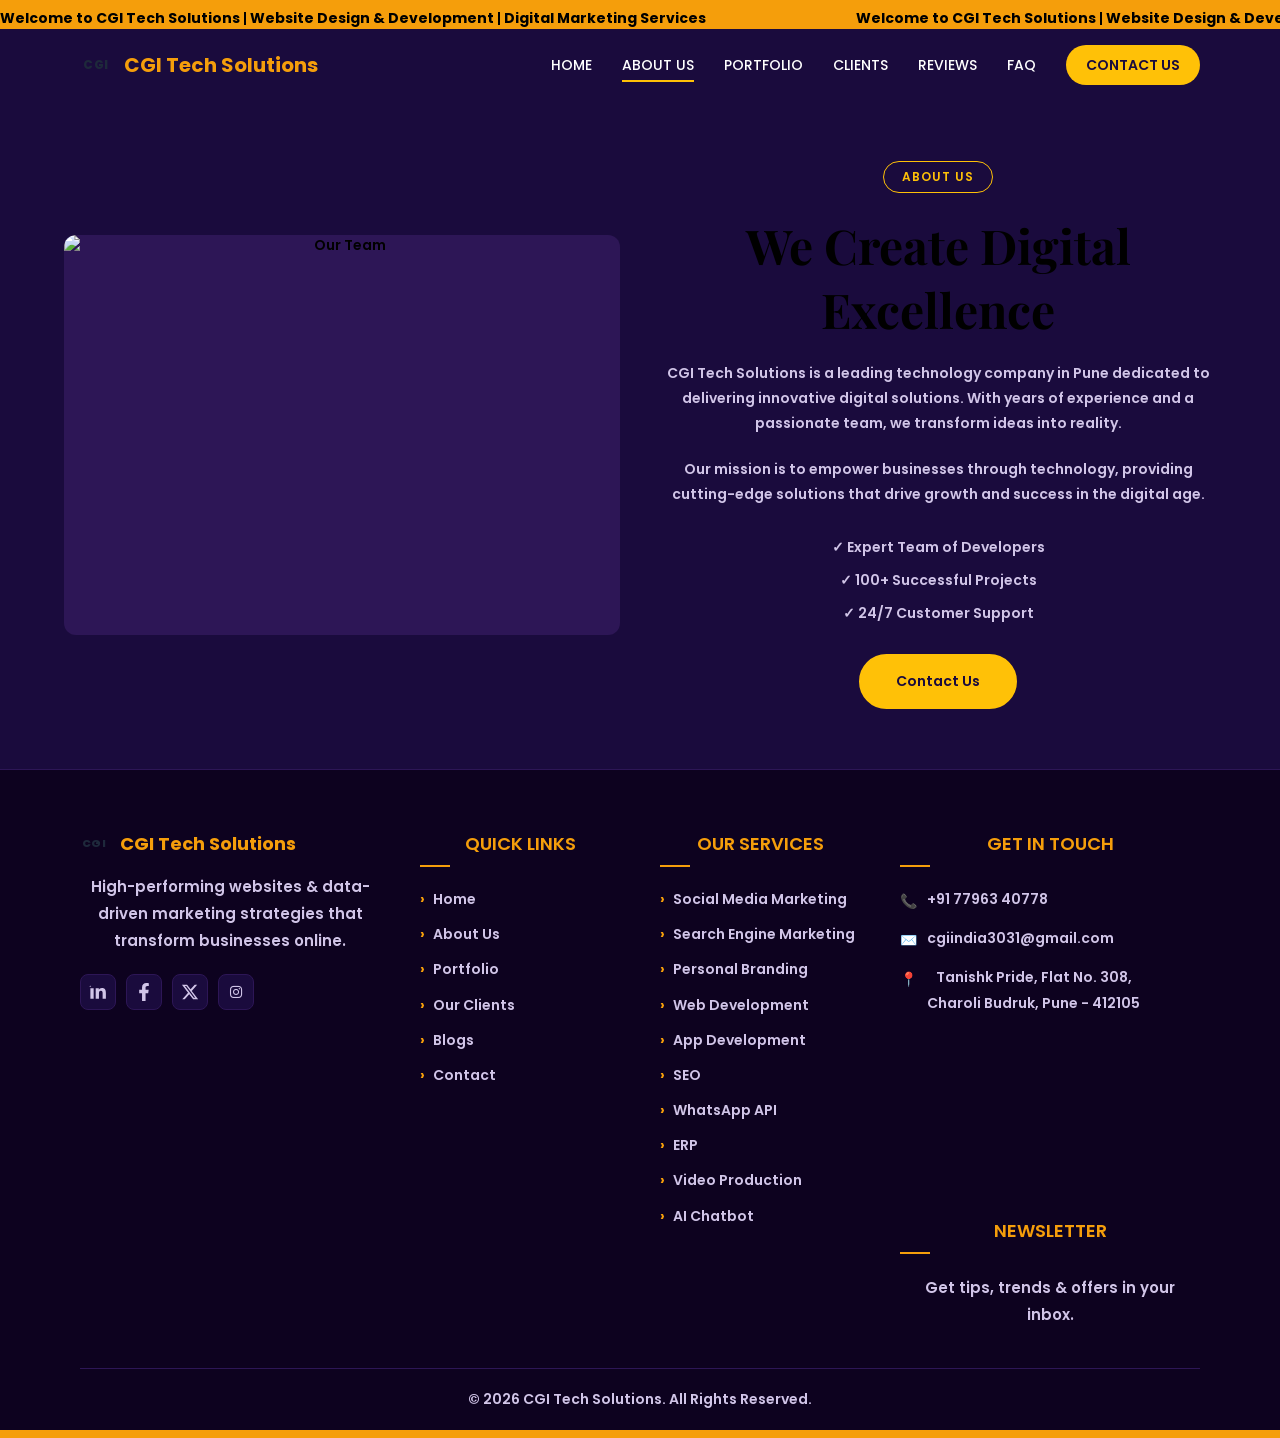
==== about-us/index.html @ 874100d0 "Update index.html" ====
<!DOCTYPE html>
<html lang="en">
<head>
    <meta charset="UTF-8">
    <meta name="viewport" content="width=device-width, initial-scale=1.0">
<!-- Primary Meta Tags -->
<title>About Us | CGI Tech Solutions - Nagpur & Pune</title>
<meta name="description" content="Learn about CGI Tech Solutions - Leading website design company in Nagpur & Pune. 6+ years experience, 100+ projects, expert team.">
<meta property="og:url" content="https://cgitechsolution.github.io/cgitech/about-us/"> 
<meta property="og:title" content="About CGI Tech Solutions | Nagpur & Pune">
<meta property="og:description" content="6+ Years Experience. 100+ Projects Delivered. Expert Website Design Team in Nagpur & Pune.">
  <meta name="twitter:title" content="About CGI Tech Solutions | Nagpur & Pune">
    <meta property="og:image" content="https://cgitechsolution.github.io/cgitech/logo.jpg">
    <meta name="twitter:card" content="summary_large_image">
<meta name="twitter:image" content="https://cgitechsolution.github.io/cgitech/logo.jpg">
<meta name="twitter:description" content="6+ Years Experience. 100+ Projects Delivered. Expert Website Design Team in Nagpur & Pune.">
<link rel="canonical" href="https://cgitechsolution.github.io/cgitech/about-us/">
<link rel="icon" type="image/png" sizes="32x32" href="/favicon.png?v=6">
<link rel="icon" type="image/png" sizes="16x16" href="/favicon.png?v=6">
<link rel="shortcut icon" href="/favicon.png?v=6">
<link rel="apple-touch-icon" sizes="180x180" href="/favicon.png?v=6">

    <!-- Social Sharing - WhatsApp, Facebook, LinkedIn साठी -->
  

    <!-- CSS & Fonts -->
    <link rel="stylesheet" href="https://cdnjs.cloudflare.com/ajax/libs/font-awesome/6.5.1/css/all.min.css">
   <link rel="stylesheet" href="/styles.css">
    <link href="https://fonts.googleapis.com/css2?family=Playfair+Display:wght@700&family=Poppins:wght@400;500;600&display=swap" rel="stylesheet">
<script src="https://www.gstatic.com/firebasejs/8.10.0/firebase-app.js"></script>
<script src="https://www.gstatic.com/firebasejs/8.10.0/firebase-database.js"></script>
    <!-- Google tag (gtag.js) -->
<script async src="https://www.googletagmanager.com/gtag/js?id=G-9RWV1Z2N6R"></script>
<script>
  window.dataLayer = window.dataLayer || [];
  function gtag(){dataLayer.push(arguments);}
  gtag('js', new Date());

  gtag('config', 'G-9RWV1Z2N6R');
</script>
 <script type="application/ld+json">
{
  "@context": "https://schema.org",
  "@type": "AboutPage",
  "name": "About CGI Tech Solutions",
  "url": "https://cgitechsolution.github.io/cgitech/about-us/",
  "description": "Learn about CGI Tech Solutions - Leading website design company in Nagpur & Pune with 6+ years experience and 100+ projects.",
  "publisher": {
    "@type": "Organization",
    "name": "CGI Tech IT Solutions",
    "logo": "https://cgitechsolution.github.io/cgitech/logo.jpg",
    "telephone": "+91-7796340778",
    "address": {
      "@type": "PostalAddress",
      "addressLocality": "Pune",
      "addressRegion": "Maharashtra",
      "addressCountry": "IN"
    }
  }
}
</script>
    <!-- Tuze baki code -->
    <link href="https://unpkg.com/aos@2.3.1/dist/aos.css" rel="stylesheet">
    <style>
        /* Background Animation */
        body {
            background: linear-gradient(-45deg, #1a0b3d, #2d1656, #3d1f6e, #1a0b3d);
            background-size: 400% 400%;
            animation: gradientBG 15s ease infinite;
        }
        @keyframes gradientBG {
            0% { background-position: 0% 50%; }
            50% { background-position: 100% 50%; }
            100% { background-position: 0% 50%; }
        }

        /* Heading Animation */
        .hero h1 {
            opacity: 0;
            transform: translateY(30px);
            animation: fadeInUp 1s ease 0.3s forwards;
        }
        @keyframes fadeInUp {
            to { opacity: 1; transform: translateY(0); }
        }
        /* Animated Gradient Background */
body {
    background: linear-gradient(-45deg, #0f0c29, #302b63, #24243e, #1a1a2e);
    background-size: 400% 400%;
    animation: gradientBG 15s ease infinite;
}

@keyframes gradientBG {
    0% { background-position: 0% 50%; }
    50% { background-position: 100% 50%; }
    100% { background-position: 0% 50%; }
}
    </style>
<style>
/* ===== LOGO SIZE FIX - HACH TAK ===== */
.software-logos {
    display: grid !important;
    grid-template-columns: repeat(6, 1fr) !important;
    gap: 50px 30px !important;
    align-items: center !important;
}

.logo-item {
    text-align: center !important;
    height: auto !important;
}

.logo-item img {
    width: 50px !important;
    height: 50px !important;
    max-width: 50px !important;
    max-height: 50px !important;
    object-fit: contain !important;
    filter: brightness(0) invert(1) !important;
    opacity: 0.9 !important;
    margin: 0 auto 15px auto !important;
    display: block !important;
}

.logo-item p {
    color: rgba(255, 255, 255, 0.8) !important;
    font-size: 14px !important;
    font-weight: 500 !important;
    margin: 0 !important;
}

@media (max-width: 768px) {
    .software-logos { 
        grid-template-columns: repeat(3, 1fr) !important;
        gap: 30px 20px !important;
    }
    .logo-item img {
        width: 40px !important;
        height: 40px !important;
        max-width: 40px !important;
        max-height: 40px !important;
    }
}
</style>
</head>
    <body>
    <!-- Top Marquee Start -->
    <div class="top-bar">
       <div class="marquee-wrapper">
          <div class="marquee-text">
             <span><strong>Welcome to CGI Tech Solutions</strong> | <strong>Website Design & Development </strong> | <strong>Digital Marketing Services</strong></span>
              <span><strong>Welcome to CGI Tech Solutions</strong> | <strong>Website Design & Development </strong> | <strong>Digital Marketing Services</strong></span>
              <span><strong>Welcome to CGI Tech Solutions</strong> | <strong>Website Design & Development </strong> | <strong>Digital Marketing Services</strong></span>
          </div>
       </div>
    <!-- Top Marquee End -->
        <header>
    <div class="logo">
        <div class="logo-icon">CGI</div>
        CGI Tech Solutions
    </div>  
<nav>
    <div class="menu-btn" onclick="toggleMenu()">☰</div>
 <ul class="nav-links" id="navLinks">
 <li><a href="/" >HOME</a></li> 
<li><a href="/about-us/" class="active">ABOUT US</a></li> 
<li><a href="/portfolio/">PORTFOLIO</a></li>
<li><a href="/our-clients/">CLIENTS</a></li>
<li><a href="/reviews/">REVIEWS</a></li>
<li><a href="/faq/">FAQ</a></li>
<li><a href="/contact/" class="btn-contact">CONTACT US</a></li>
        </ul>
    </nav>
</header>
<main>
<section class="about" id="about">
            <div class="about-image">
           <img src="/team.jpg" alt="Our Team">
            </div>
            <div class="about-content">
                <div class="section-badge">ABOUT US</div>
                <h2>We Create Digital Excellence</h2>
                <p>CGI Tech Solutions is a leading technology company in Pune dedicated to delivering innovative digital solutions. With years of experience and a passionate team, we transform ideas into reality.</p>
                <p>Our mission is to empower businesses through technology, providing cutting-edge solutions that drive growth and success in the digital age.</p>
                <ul class="about-points">
                    <li>✓ Expert Team of Developers</li>
                    <li>✓ 100+ Successful Projects</li>
                    <li>✓ 24/7 Customer Support</li>
                </ul>
            <a href="/contact/" class="btn-primary">Contact Us</a>
            </div>
        </section>
</main>
        <footer>
    <div class="footer-content">
        <!-- Column 1: Logo + Social -->
        <div class="footer-col">
            <div class="logo footer-logo">
                <div class="logo-icon">CGI</div>
                <span>CGI Tech Solutions</span>
            </div>
            <p>High-performing websites & data-driven marketing strategies that transform businesses online.</p>
         <div class="footer-social">
    <a href="#" target="_blank" aria-label="LinkedIn">
        <svg height="18" width="18" fill="currentColor" viewBox="0 0 448 512"><path d="M100.28 448H7.4V148.9h92.88zM53.79 108.1C24.09 108.1 0 83.5 0 53.8a53.79 0 0 1 107.58 0c0 29.7-24.1 54.3-53.79 54.3zM447.9 448h-92.68V302.4c0-34.7-.7-79.2-48.29-79.2-48.29 0-55.69 37.7-55.69 76.7V448h-92.78V148.9h89.08v40.8h1.3c12.4-23.5 42.69-48.3 87.88-48.3 94 0 111.28 61.9 111.28 142.3V448z"/></svg>
    </a>
    <a href="#" target="_blank" aria-label="Facebook">
        <svg height="18" width="18" fill="currentColor" viewBox="0 0 320 512"><path d="M279.14 288l14.22-92.66h-88.91v-60.13c0-25.35 12.42-50.06 52.24-50.06h40.42V6.26S260.43 0 225.36 0c-73.22 0-121.08 44.38-121.08 124.72v70.62H22.89V288h81.39v224h100.17V288z"/></svg>
    </a>
    <a href="#" target="_blank" aria-label="Twitter">
        <svg height="18" width="18" fill="currentColor" viewBox="0 0 512 512"><path d="M389.2 48h70.6L305.6 224.2 487 464H345L233.7 318.6 106.5 464H35.8L200.7 275.5 26.8 48H172.4L272.9 180.9 389.2 48zM364.4 421.8h39.1L151.1 88h-42L364.4 421.8z"/></svg>
    </a>

    <!-- हे नवीन Instagram icon add कर 👇 -->
    <a href="https://www.instagram.com/cgi_tech_solutions" target="_blank" aria-label="Instagram">
        <i class="fab fa-instagram"></i>
    </a>
</div>
        </div>

        <!-- Column 2: Quick Links -->
        <div class="footer-col">
            <h4 class="footer-title">QUICK LINKS</h4>
            <ul class="footer-links">
                <li><a href="/">Home</a></li>
                <li><a href="/about-us/">About Us</a></li>
                <li><a href="/portfolio/">Portfolio</a></li>
                <li><a href="/our-clients/">Our Clients</a></li>
                  <li><a href="/blogs/">Blogs</a></li>
                <li><a href="/contact/">Contact</a></li>
            </ul>
        </div>

        <!-- Column 3: Our Services -->
        <div class="footer-col">
            <h4 class="footer-title">OUR SERVICES</h4>
            <ul class="footer-links">
                <li><a href="#social-media">Social Media Marketing</a></li>
                <li><a href="#sem">Search Engine Marketing</a></li>
                <li><a href="#personal-branding">Personal Branding</a></li>
                <li><a href="#web-development">Web Development</a></li>
                <li><a href="#app-development">App Development</a></li>
                <li><a href="#seo">SEO</a></li>
                <li><a href="#whatsapp-api">WhatsApp API</a></li>
                <li><a href="#erp">ERP</a></li>
                <li><a href="#video-production">Video Production</a></li>
                <li><a href="#ai-chatbot">AI Chatbot</a></li>
            </ul>
        </div>

        <!-- Column 4: Get In Touch + Map + Newsletter -->
        <div class="footer-col">
            <h4 class="footer-title">GET IN TOUCH</h4>
            <ul class="footer-contact">
                <li><span>📞</span> +91 77963 40778</li>
                <li><span>✉️</span> cgiindia3031@gmail.com</li>
                <li><span>📍</span> Tanishk Pride, Flat No. 308,<br>Charoli Budruk, Pune - 412105</li>
            </ul>

            <div class="map-box">
              <iframe 
                src="https://maps.google.com/maps?q=Tanishk%20Pride%20Charoli%20Budruk%20Pune&t=&z=15&ie=UTF8&iwloc=&output=embed" 
                width="100%" 
                height="150" 
                style="border:0; border-radius:8px;" 
                allowfullscreen="" 
                loading="lazy" 
                referrerpolicy="no-referrer-when-downgrade">
              </iframe>
            </div>

            <h4 class="footer-title newsletter-title">NEWSLETTER</h4>
            <p class="newsletter-text">Get tips, trends & offers in your inbox.</p>
        </div>
    </div>

    <div class="footer-bottom">
        <p>&copy; 2026 CGI Tech Solutions. All Rights Reserved.</p>
    </div>
</footer>
    </body>
</html>
---- styles.css ----
html {
  scroll-behavior: smooth;
  scroll-padding-top: 80px;
}
.top-bar {
  background: #ffc107;
  color: #1a0b3d;
  padding: 8px 0;
  text-align: center;
  font-size: 14px;
  font-weight: 600;
  width: 100%;
  overflow: hidden;
}
.marquee-wrapper { white-space: nowrap; }
.marquee-text {
  display: flex;
  width: max-content;
  animation: marquee-scroll 30s linear infinite;
}
.marquee-text:hover { animation-play-state: paused; }
.marquee-text span { padding-right: 150px; }
@keyframes marquee-scroll {
  0% { transform: translateX(0); }
  100% { transform: translateX(-50%); }
}
body {
  width: 100%;
  overflow-x: hidden;
  font-family: 'Poppins', sans-serif;
  background-color: #0d021f;
  color: white;
}
* { margin: 0; padding: 0; box-sizing: border-box; }
@keyframes fadeInUp {
  from { opacity: 0; transform: translateY(30px); }
  to { opacity: 1; transform: translateY(0); }
}
.services, .about, .portfolio, .clients, .blogs, .contact { animation: fadeInUp 0.8s ease-out; }
header {
  display: flex;
  justify-content: space-between;
  align-items: center;
  padding: 20px 80px;
  background-color: #1a0b3d;
  position: sticky;
  top: 0;
  z-index: 1000;
}
.menu-btn { display: none; font-size: 28px; cursor: pointer; color: #fff; }
.nav-links { display: flex; list-style: none; gap: 30px; align-items: center; }
@media (max-width: 768px) {
  .menu-btn { display: block; }
  .nav-links {
    display: none;
    position: absolute;
    top: 65px;
    left: 0;
    width: 100%;
    background: #0d0d2b;
    flex-direction: column;
    text-align: center;
    padding: 20px 0;
    gap: 20px;
  }
  .nav-links.mobile-menu { display: flex; }
}
nav a { color: white; text-decoration: none; font-size: 14px; font-weight: 500; transition: 0.3s; }
nav a:hover { color: #ffc107; }
nav a.active { border-bottom: 2px solid #ffc107; padding-bottom: 5px; }
.btn-contact {
  background: #ffc107;  /* ही line नव्हती म्हणून दिसत नव्हतं */
  padding: 10px 20px;
  border-radius: 25px;
  color: #1a0b3d !important;
  font-weight: 600;
  text-decoration: none;
  transition: 0.3s;
}

.btn-contact:hover {
  background: #f59e0b;  /* Hover साठी पण add कर */
  transform: translateY(-2px);
  box-shadow: 0 5px 15px rgba(255, 193, 7, 0.3);
}
.hero {
  height: 90vh;
  display: flex;
  align-items: center;
  justify-content: center;
  text-align: center;
  padding: 0 20px;
}
.hero-content { max-width: 800px; }
.welcome-badge {
  display: inline-block;
  border: 1px solid #ffc107;
  padding: 8px 20px;
  border-radius: 25px;
  font-size: 12px;
  letter-spacing: 1px;
  margin-bottom: 30px;
  color: #ffc107;
}
.hero h1 {
  font-family: 'Playfair Display', serif;
  font-size: 80px;
  line-height: 1.1;
  margin-bottom: 20px;
  font-weight: 700;
}
.hero p { font-size: 18px; margin-bottom: 40px; color: #d1c5e8; }
.hero-buttons { display: flex; gap: 20px; justify-content: center; }

.btn-primary {
  background: #ffc107 !important;
  border: 2px solid #ffc107 !important;
  padding: 15px 35px !important;
  border-radius: 30px !important;
  color: #1a0b3d !important;
  text-decoration: none !important;
  font-weight: 600 !important;
  transition: 0.3s !important;
  display: inline-block !important;
}

.btn-primary:hover {
  transform: translateY(-3px) !important;
  box-shadow: 0 10px 20px rgba(255, 193, 7, 0.3) !important;
  background: #f59e0b !important;
  border-color: #f59e0b !important;
}
}
.services {
  padding: 80px 5%;
  background: #0a0a1f;
  text-align: center;
}
.services h2 {
  font-family: 'Playfair Display', serif;
  font-size: 48px;
  margin-bottom: 15px;
}
.section-subtitle { color: #d1c5e8; margin-bottom: 60px; }
.service-cards {
  max-width: 1200px;
  margin: 50px auto 0;
  display: grid;
  grid-template-columns: repeat(3, 1fr);
  gap: 30px;
}
.service-card-pro {
  border: 1px solid rgba(255, 255, 0.1);
  border-radius: 20px;
  overflow: hidden;
  transition: all 0.4s ease;
}
.service-card-pro:hover {
  transform: translateY(-10px);
  border-color: rgba(255, 193, 7, 0.5);
  box-shadow: 0 20px 40px rgba(255, 193, 7, 0.15);
}
.card-image { position: relative; height: 200px; overflow: hidden; }
.card-image img { width: 100%; height: 100%; object-fit: cover; transition: transform 0.4s ease; }
.service-card-pro:hover .card-image img { transform: scale(1.1); }
.card-tag {
  position: absolute;
  top: 15px;
  right: 15px;
  background: rgba(0, 0, 0, 0.6);
  backdrop-filter: blur(10px);
  color: #ffc107;
  font-size: 11px;
  font-weight: 600;
  letter-spacing: 1px;
  padding: 6px 12px;
  border-radius: 20px;
  border: 1px solid rgba(255, 193, 7, 0.3);
}
.card-content { padding: 25px; }
.card-icon { font-size: 32px; margin-bottom: 15px; }
.card-content h3 {
  color: #ffc107;
  font-size: 20px;
  font-weight: 700;
  margin-bottom: 12px;
  font-family: 'Playfair Display', serif;
}
.card-content p { color: #ccc; font-size: 14px; line-height: 1.7; margin-bottom: 25px; min-height: 65px; }
.btn-learn-more {
  display: inline-block;
  background: rgba(255, 193, 7, 0.1);
  border: 1px solid rgba(255, 193, 7, 0.3);
  color: #ffc107;
  padding: 10px 25px;
  border-radius: 50px;
  text-decoration: none;
  font-weight: 600;
  font-size: 14px;
  transition: all 0.3s;
}
.btn-learn-more:hover { background: #ffc107; color: #0a0a1f; }
@media (max-width: 968px) { .service-cards { grid-template-columns: 1fr; gap: 25px; } }
@media (max-width: 1200px) and (min-width: 969px) { .service-cards { grid-template-columns: repeat(2, 1fr); } }
.about {
  display: flex;
  padding: 100px 80px;
  background-color: #1a0b3d;
  gap: 60px;
  align-items: center;
}
.about-image { flex: 1; min-height: 400px; }
.about-image img {
  width: 100%;
  height: 100%;
  min-height: 400px;
  border-radius: 15px;
  object-fit: cover;
  background: #2d1656;
  display: block !important;
}
.about-content { flex: 1; }
.about-content h2 { font-family: 'Playfair Display', serif; font-size: 48px; margin-bottom: 20px; }
.about-content p { color: #d1c5e8; line-height: 1.8; margin-bottom: 20px; }
.about-points { list-style: none; margin: 30px 0; }
.about-points li { margin-bottom: 12px; color: #d1c5e8; }
.portfolio { padding: 80px 5%; background: #0a0a1f; text-align: center; }
.portfolio h2 { font-family: 'Playfair Display', serif; font-size: 48px; margin-bottom: 15px; color: #fff; }
.portfolio-grid-pro {
  max-width: 1200px;
  margin: 50px auto 0;
  display: grid;
  grid-template-columns: repeat(3, 1fr);
  gap: 30px;
}
.portfolio-card {
  
  border: 1px solid rgba(255, 255, 0.1);
  border-radius: 20px;
  overflow: hidden;
  transition: all 0.4s ease;
}
.portfolio-card:hover {
  transform: translateY(-10px);
  border-color: rgba(255, 193, 7, 0.5);
  box-shadow: 0 20px 40px rgba(255, 193, 7, 0.15);
}
.portfolio-image { position: relative; height: 250px; overflow: hidden; }
.portfolio-image img { width: 100%; height: 100%; object-fit: cover; transition: transform 0.4s ease; }
.portfolio-card:hover .portfolio-image img { transform: scale(1.1); }
.portfolio-tag {
  position: absolute; top: 15px; right: 15px;
  background: rgba(0, 0, 0, 0.6); backdrop-filter: blur(10px); color: #ffc107;
  font-size: 11px; font-weight: 600; letter-spacing: 1px; padding: 6px 12px;
  border-radius: 20px; border: 1px solid rgba(255, 193, 7, 0.3); z-index: 2;
}
.portfolio-overlay {
  position: absolute; top: 0; left: 0; right: 0; bottom: 0;
  background: rgba(10, 10, 31, 0.8); display: flex; align-items: center; justify-content: center;
  opacity: 0; transition: opacity 0.4s ease;
}
.portfolio-card:hover .portfolio-overlay { opacity: 1; }
.btn-view-project {
  background: #ffc107; color: #0a0a1f; padding: 12px 28px; border-radius: 50px;
  text-decoration: none; font-weight: 600; font-size: 14px;
  transform: translateY(20px); transition: all 0.4s ease;
}
.portfolio-card:hover .btn-view-project { transform: translateY(0); }
.portfolio-content { padding: 25px; text-align: left; }
.portfolio-content h3 { color: #ffc107; font-size: 20px; font-weight: 700; margin-bottom: 8px; font-family: 'Playfair Display', serif; }
.portfolio-content p { color: #ccc; font-size: 14px; line-height: 1.7; }
@media (max-width: 968px) { .portfolio-grid-pro { grid-template-columns: 1fr; gap: 25px; } }
@media (max-width: 1200px) and (min-width: 969px) { .portfolio-grid-pro { grid-template-columns: repeat(2, 1fr); } }
.clients { padding: 80px 5%; background: #0a1f; text-align: center; }
.clients h2 { font-family: 'Playfair Display', serif; font-size: 48px; margin-bottom: 15px; color: #fff; }
.client-logos-pro {
  max-width: 1400px; margin: 0 auto; display: grid;
  grid-template-columns: repeat(4, 1fr); gap: 25px; align-items: center;
}
.client-logo-card {
  background: #ffffff; border-radius: 16px; padding: 22px; height: 120px;
  display: flex; align-items: center; justify-content: center;
  transition: all 0.4s ease; border: 2px solid transparent;
}
.client-logo-card:hover {
  transform: translateY(-10px); border-color: #ffc107;
  box-shadow: 0 20px 40px rgba(255, 193, 7, 0.25);
}
.client-logo-card img { max-width: 100%; max-height: 75px; width: auto; height: auto; object-fit: contain; }
@media (max-width: 1200px) { .client-logos-pro { grid-template-columns: repeat(3, 1fr); } }
@media (max-width: 768px) {
  .clients h2 { font-size: 36px; }
  .client-logos-pro { grid-template-columns: repeat(2, 1fr); gap: 15px; }
  .client-logo-card { height: 95px; padding: 15px; border-radius: 12px; }
  .client-logo-card img { max-height: 65px; }
}
.blogs { padding: 80px 5%; background: #0a0a1f; text-align: center; }
.blogs h2 { font-family: 'Playfair Display', serif; font-size: 48px; margin-bottom: 15px; color: #fff; }
.blog-grid-pro {
  max-width: 1200px; margin: 50px auto 0; display: grid;
  grid-template-columns: repeat(3, 1fr); gap: 30px;
}
.blog-card-pro {
  border: 1px solid rgba(255, 255, 0.1);
  border-radius: 20px; overflow: hidden; transition: all 0.4s ease; text-align: left;
}
.blog-card-pro:hover {
  transform: translateY(-10px); border-color: rgba(255, 193, 7, 0.5);
  box-shadow: 0 20px 40px rgba(255, 193, 7, 0.15);
}
.blog-image { position: relative; height: 220px; overflow: hidden; }
.blog-image img { width: 100%; height: 100%; object-fit: cover; transition: transform 0.4s ease; }
.blog-card-pro:hover .blog-image img { transform: scale(1.1); }
.blog-tag {
  position: absolute; top: 15px; right: 15px;
  background: rgba(0, 0, 0.6); backdrop-filter: blur(10px); color: #ffc107;
  font-size: 11px; font-weight: 600; letter-spacing: 1px; padding: 6px 12px;
  border-radius: 20px; border: 1px solid rgba(255, 193, 7, 0.3);
}
.blog-content { padding: 25px; }
.blog-meta { display: flex; gap: 15px; margin-bottom: 12px; font-size: 12px; color: #888; }
.blog-content h3 { color: #ffc107; font-size: 20px; font-weight: 700; margin-bottom: 12px; font-family: 'Playfair Display', serif; line-height: 1.4; min-height: 56px; }
.blog-content p { color: #ccc; font-size: 14px; line-height: 1.7; margin-bottom: 25px; min-height: 65px; }
.btn-read-more {
  display: inline-block; background: rgba(255, 193, 7, 0.1);
  border: 1px solid rgba(255, 193, 7, 0.3); color: #ffc107;
  padding: 10px 25px; border-radius: 50px; text-decoration: none;
  font-weight: 600; font-size: 14px; transition: all 0.3s;
}
.btn-read-more:hover { background: #ffc107; color: #0a1f; }
@media (max-width: 968px) { .blog-grid-pro { grid-template-columns: 1fr; gap: 25px; } .blog-content h3 { min-height: auto; } .blog-content p { min-height: auto; } }
@media (max-width: 1200px) and (min-width: 969px) { .blog-grid-pro { grid-template-columns: repeat(2, 1fr); } }
.section-tag { display: inline-block; background: rgba(255, 193, 7, 0.1); color: #ffc107; padding: 5px 15px; border-radius: 20px; font-size: 14px; margin-bottom: 15px; }
.section-title { font-size: 36px; color: #ffc107; margin-bottom: 15px; font-weight: 700; }
.section-subtitle { color: #ccc; max-width: 600px; margin: 0 auto 50px auto; font-size: 16px; }
.stats-grid { display: grid; grid-template-columns: repeat(4, 1fr); gap: 20px; margin-bottom: 60px; }
.stat-box { background: rgba(255, 255, 0.05); padding: 30px 20px; border-radius: 10px; border: 1px solid rgba(255, 255, 255, 0.1); }
.stat-box h3 { font-size: 40px; color: #ffc107; margin: 0 0 5px 0; }
.stat-box p { font-size: 14px; color: #ccc; margin: 0; letter-spacing: 1px; }
.testimonial-slider { max-width: 800px; margin: 0 auto; position: relative; }
.slider-wrapper { position: relative; overflow: hidden; min-height: 350px; }
.testimonial-card { display: none; animation: fadeIn 0.5s; background: rgba(255, 255, 0.05); padding: 40px; border-radius: 15px; text-align: left; max-width: 800px; margin: 0 auto; position: relative; border: 1px solid rgba(255, 255, 0.1); }
.testimonial-card.active { display: block; }
.quote-icon { font-size: 80px; color: rgba(255, 193, 7, 0.2); position: absolute; top: 10px; left: 20px; line-height: 1; }
.stars { color: #ffc107; font-size: 20px; margin-bottom: 15px; }
.review-text { font-size: 18px; line-height: 1.6; color: #eee; margin-bottom: 30px; }
.client-info { display: flex; align-items: center; gap: 15px; }
.client-avatar { width: 50px; height: 50px; background: #ffc107; color: #0d0d2b; border-radius: 50%; display: flex; align-items: center; justify-content: center; font-weight: bold; font-size: 18px; }
.client-info h4 { margin: 0; font-size: 16px; color: #fff; }
.client-info p { margin: 0; font-size: 14px; color: #ccc; }
.slider-controls { display: flex; justify-content: center; align-items: center; gap: 20px; margin-top: 30px; }
.prev-btn,.next-btn { background: rgba(255, 193, 7, 0.2); border: 1px solid #ffc107; color: #ffc107; width: 40px; height: 40px; border-radius: 50%; cursor: pointer; font-size: 20px; }
.prev-btn:hover,.next-btn:hover { background: #ffc107; color: #0d0d2b; }
.slider-dots { display: flex; gap: 10px; }
.dot { width: 12px; height: 12px; background: rgba(255, 255, 0.3); border-radius: 50%; cursor: pointer; }
.dot.active { background: #ffc107; width: 30px; border-radius: 10px; }
@media (max-width: 768px) { .section-title { font-size: 28px; } .stats-grid { grid-template-columns: repeat(2, 1fr); } .stat-box h3 { font-size: 32px; } .testimonial-card { padding: 30px 20px; } .review-text { font-size: 16px; } }
@media (max-width: 480px) { .stats-grid { grid-template-columns: 1fr; } }
.reviews { padding: 80px 5%; text-align: center; }
.contact { padding: 80px 5%; }
.contact-container { max-width: 1200px; margin: 0 auto; display: grid; grid-template-columns: 1fr 1.2fr; gap: 60px; align-items: start; }
.contact-info { display: flex; flex-direction: column; gap: 20px; }
/* CONTACT INFO CARDS - FINAL FIX */
.contact .info-card {
    display: flex !important;
    align-items: center !important;
    justify-content: flex-start !important;
    background: rgba(13, 2, 31, 0.8) !important;
    border: 1px solid #2d1656 !important;
    border-radius: 16px !important;
    padding: 20px 25px !important;
    gap: 20px !important;
    margin-bottom: 15px !important;
    text-align: left !important;
}

.contact .info-card:hover {
    border-color: #ffc107 !important;
    transform: translateY(-2px) !important;
}

/* Icon Box - Fix Size */
.contact .info-icon {
    font-size: 28px !important;
    width: 55px !important;
    height: 55px !important;
    min-width: 55px !important;
    max-width: 55px !important;
    display: flex !important;
    align-items: center !important;
    justify-content: center !important;
    background: rgba(255, 193, 7, 0.15) !important;
    border-radius: 12px !important;
    color: #ffc107 !important;
    flex-shrink: 0 !important;
}

/* Text Container */
.contact .info-card > div:last-child {
    flex: 1 !important;
    text-align: left !important;
}

.contact .info-card h4 {
    color: #ffc107 !important;
    font-size: 13px !important;
    font-weight: 700 !important;
    margin: 0 0 6px 0 !important;
    letter-spacing: 1.5px !important;
    text-transform: uppercase !important;
    line-height: 1.2 !important;
}

.contact .info-card p {
    color: #d1c5e8 !important;
    font-size: 15px !important;
    margin: 0 !important;
    line-height: 1.5 !important;
}
.social-icons-row { display: flex; gap: 12px; margin-top: 10px; }
.social-icons-row a { width: 45px; height: 45px; background: rgba(255, 255, 0.05); border: 1px solid rgba(255, 255, 0.1); border-radius: 10px; display: flex; align-items: center; justify-content: center; font-size: 20px; text-decoration: none; transition: all 0.3s; }
.social-icons-row a:hover { background: #ffc107; border-color: #ffc107; transform: translateY(-3px); }
.contact-form-wrapper { background: rgba(255, 255, 0.02); border: 1px solid rgba(255, 255, 0.1); border-radius: 16px; padding: 40px; }
.contact-form-pro .form-row { display: grid; grid-template-columns: 1fr 1fr; gap: 20px; margin-bottom: 20px; }
.form-group { margin-bottom: 20px; }
.form-group label { display: block; color: #ffc107; font-size: 12px; font-weight: 600; letter-spacing: 1px; margin-bottom: 8px; }
.form-group input, .form-group select, .form-group textarea {
  width: 100%; padding: 14px 16px; background: rgba(0, 0, 0.3);
  border: 1px solid rgba(255, 255, 255, 0.1); border-radius: 8px; color: #fff;
  font-family: 'Poppins', sans-serif; font-size: 15px; transition: all 0.3s;
}
.form-group input:focus, .form-group select:focus, .form-group textarea:focus { outline: none; border-color: #ffc107; background: rgba(0, 0, 0.5); }
.form-group input::placeholder, .form-group textarea::placeholder { color: #666; }
.form-group select {
  cursor: pointer; appearance: none;
  background-image: url("data:image/svg+xml,%3Csvg xmlns='http://www.w3.org/2000/svg' width='12' height='12' viewBox='0 12 12'%3E%3Cpath fill='%23ffc107' d='M6 9L1 4h10z'/%3E%3C/svg%3E");
  background-repeat: no-repeat; background-position: right 16px center;
}
.form-group select option { background: #0a1f; }
.btn-submit {
  width: 100%; padding: 16px; background: linear-gradient(135deg, #ffc107 0%, #ff9800 100%);
  border: none; border-radius: 50px; color: #0a1f; font-size: 16px; font-weight: 600; cursor: pointer; transition: all 0.3s;
}
.btn-submit:hover { transform: translateY(-2px); box-shadow: 0 10px 30px rgba(255, 193, 7, 0.4); }
@media (max-width: 968px) { .contact-container { grid-template-columns: 1fr; gap: 40px; } .contact-form-pro .form-row { grid-template-columns: 1fr; } }
footer { background-color: #0d021f; padding: 60px 80px 20px; border-top: 1px solid #2d1656; }
.footer-content { display: grid; grid-template-columns: 1.5fr 1fr 1.5fr; gap: 40px; margin-bottom: 40px; }
.footer-col { min-width: 0; }
.footer-title { font-size: 16px; font-weight: 600; color: #f59e0b; margin-bottom: 15px; position: relative; padding-bottom: 10px; }
.footer-title::after { content: ''; position: absolute; left: 0; bottom: 0; width: 30px; height: 2px; background: #f59e0b; }
.footer-links { list-style: none; }
.footer-links li { margin-bottom: 10px; }
.footer-links li a { color: #d1c5e8; text-decoration: none; font-size: 14px; transition: 0.3s; display: flex; align-items: center; }
.footer-links li a::before { content: '›'; color: #f59e0b; margin-right: 8px; font-weight: 700; }
.footer-links li a:hover { color: #f59e0b; transform: translateX(5px); }
.footer-social { display: flex; gap: 10px; margin-top: 20px; }
.footer-social a { width: 36px; height: 36px; background: #1a0b3d; border: 1px solid #2d1656; border-radius: 8px; display: flex; align-items: center; justify-content: center; color: #d1c5e8; transition: 0.3s; }
.footer-social a:hover { background: #f59e0b; border-color: #f59e0b; color: #1a0b3d; transform: translateY(-3px); }
.footer-contact { list-style: none; }
.footer-contact li { color: #d1c5e8; font-size: 14px; margin-bottom: 12px; display: flex; align-items: flex-start; gap: 10px; }
.footer-contact li span { color: #f59e0b; margin-top: 2px; }
.map-box { margin-top: 20px; border-radius: 8px; overflow: hidden; }
.newsletter-title { margin-top: 25px; }
.newsletter-text { color: #d1c5e8; font-size: 14px; line-height: 1.6; }
@media (max-width: 968px) { .footer-content { grid-template-columns: 1fr 1fr; } }
@media (max-width: 600px) { .footer-content { grid-template-columns: 1fr; } }
.footer-bottom { text-align: center; padding-top: 20px; border-top: 1px solid #2d1656; color: #d1c5e8; font-size: 14px; }
.logo { display: flex; align-items: center; gap: 12px; font-size: 20px; font-weight: 700; color: #f59e0b; }
.logo-icon {
  width: 32px; height: 32px;
  border-radius: 8px; display: flex; align-items: center; justify-content: center;
  font-size: 12px; font-weight: 800; color: #1e293b; letter-spacing: 0.5px; animation: logo-float 3s ease-in-out infinite;
}
@keyframes logo-float {
  0%, 100% { transform: translateY(0px); box-shadow: 0 0 5px rgba(245, 158, 11, 0.6); }
  50% { transform: translateY(-4px); box-shadow: 0 0 15px rgba(245, 158, 11, 1); }
}
.footer-logo { margin-bottom: 15px; font-size: 18px; }
.footer-logo .logo-icon { width: 28px; height: 28px; font-size: 11px; }
.scroll-top {
  position: fixed; bottom: 30px; right: 30px;
  border-radius: 50%; display: flex; align-items: center; justify-content: center;
  cursor: pointer; opacity: 0; transition: 0.3s; z-index: 999; font-size: 24px; color: #1a0b3d; font-weight: 700;
}
.scroll-top.show { opacity: 1; }
.scroll-top:hover { transform: translateY(-5px); }
.social-float { position: fixed; bottom: 100px; right: 30px; display: flex; flex-direction: column; gap: 15px; z-index: 998; }
.whatsapp-float, .instagram-float {
  width: 50px; height: 50px; border-radius: 50%; display: flex; align-items: center; justify-content: center;
  box-shadow: 0 4px 15px rgba(0,0,0.3); transition: 0.3s; text-decoration: none;
}
.whatsapp-float { background: #25D366; }
*{
  margin: 0;
  padding: 0;
  box-sizing: border-box;
}

body {
  font-family: 'Poppins', sans-serif;
  background-color: #0d021f;
  color: white;
}

/* Fade In Animation */
@keyframes fadeInUp {
  from { opacity: 0; transform: translateY(30px); }
  to { opacity: 1; transform: translateY(0); }
}

.services, .about, .portfolio, .clients, .blogs, .contact {
  animation: fadeInUp 0.8s ease-out;
}

header {
  display: flex;
  justify-content: space-between;
  align-items: center;
  padding: 20px 80px;
  background-color: #1a0b3d;
  position: sticky;
  top: 0;
  z-index: 1000;
}
/* Menu Button - सुरुवातीला लपलेलं */
.menu-btn {
  display: none;
  font-size: 28px;
  cursor: pointer;
  color: #fff;
}

/* Desktop Menu */
.nav-links {
  display: flex;
  list-style: none;
  gap: 30px;
  align-items: center;
}

/* Mobile Menu - 768px पेक्षा लहान स्क्रीनसाठी */
@media (max-width: 768px) {
  .menu-btn {
    display: block; /* मोबाईलवर ☰ दाखव */
  }

  .nav-links {
    display: none; /* मोबाईलवर मेनू लपव */
    position: absolute;
    top: 65px;
    left: 0;
    width: 100%;
    background: #0d0d2b;
    flex-direction: column;
    text-align: center;
    padding: 20px 0;
    gap: 20px;
  }

  .nav-links.mobile-menu {
    display: flex; /* ☰ दाबल्यावर मेनू उघड */
  }
}

nav a {
  color: white;
  text-decoration: none;
  font-size: 14px;
  font-weight: 500;
  transition: 0.3s;
}

nav a:hover {
  color: #ffc107;
}

nav a.active {
  border-bottom: 2px solid #ffc107;
  padding-bottom: 5px;
}

.btn-contact {

  padding: 10px 20px;
  border-radius: 25px;
  color: #1a0b3d !important;
  font-weight: 600;
}

.hero {
  height: 90vh;
              url('https://images.unsplash.com/photo-1498050108023-c5249f4df085') center/cover;
  display: flex;
  align-items: center;
  justify-content: center;
  text-align: center;
  padding: 0 20px;
}

.hero-content {
  max-width: 800px;
}

.welcome-badge {
  display: inline-block;
  border: 1px solid #ffc107;
  padding: 8px 20px;
  border-radius: 25px;
  font-size: 12px;
  letter-spacing: 1px;
  margin-bottom: 30px;
  color: #ffc107;
}

.hero h1 {
  font-family: 'Playfair Display', serif;
  font-size: 80px;
  line-height: 1.1;
  margin-bottom: 20px;
  font-weight: 700;
}

.hero p {
  font-size: 18px;
  margin-bottom: 40px;
  color: #d1c5e8;
}

.hero-buttons {
  display: flex;
  gap: 20px;
  justify-content: center;
}

.btn-primary {
  padding: 15px 35px;
  border-radius: 30px;
  color: #1a0b3d;
  text-decoration: none;
  font-weight: 600;
  transition: 0.3s;
}

.btn-primary:hover {
  transform: translateY(-3px);
  box-shadow: 0 10px 20px rgba(255, 193, 7, 0.3);
}

.btn-secondary {
  border: 1px solid #ffc107;
  padding: 15px 35px;
  border-radius: 30px;
  color: white;
  text-decoration: none;
  font-weight: 500;
  transition: 0.3s;
}

.btn-secondary:hover {
  background: rgba(255, 193, 7, 0.1);
}

.section-badge {
  display: inline-block;
  border: 1px solid #ffc107;
  padding: 6px 18px;
  border-radius: 25px;
  font-size: 12px;
  letter-spacing: 1px;
  margin-bottom: 20px;
  color: #ffc107;
}

/* Services Section */
.services {
  padding: 100px 80px;
  background-color: #0d021f;
  text-align: center;
}

.services h2 {
  font-family: 'Playfair Display', serif;
  font-size: 48px;
  margin-bottom: 15px;
}

.section-subtitle {
  color: #d1c5e8;
  margin-bottom: 60px;
}

/* NEW SERVICES SECTION WITH IMAGES */
.services {
    padding: 80px 5%;
    background: #0a0a1f;
}

.service-cards {
    max-width: 1200px;
    margin: 50px auto 0;
    display: grid;
    grid-template-columns: repeat(3, 1fr);
    gap: 30px;
}

.service-card-pro {
 
    border: 1px solid rgba(255, 255, 255, 0.1);
    border-radius: 20px;
    overflow: hidden;
    transition: all 0.4s ease;
}

.service-card-pro:hover {
    transform: translateY(-10px);
    border-color: rgba(255, 193, 7, 0.5);
    box-shadow: 0 20px 40px rgba(255, 193, 7, 0.15);
}

.card-image {
    position: relative;
    height: 200px;
    overflow: hidden;
}

.card-image img {
    width: 100%;
    height: 100%;
    object-fit: cover;
    transition: transform 0.4s ease;
}

.service-card-pro:hover .card-image img {
    transform: scale(1.1);
}

.card-tag {
    position: absolute;
    top: 15px;
    right: 15px;
    background: rgba(0, 0, 0, 0.6);
    backdrop-filter: blur(10px);
    color: #ffc107;
    font-size: 11px;
    font-weight: 600;
    letter-spacing: 1px;
    padding: 6px 12px;
    border-radius: 20px;
    border: 1px solid rgba(255, 193, 7, 0.3);
}

.card-content {
    padding: 25px;
}

.card-icon {
    font-size: 32px;
    margin-bottom: 15px;
}

.card-content h3 {
    color: #ffc107;
    font-size: 20px;
    font-weight: 700;
    margin-bottom: 12px;
    font-family: 'Playfair Display', serif;
}

.card-content p {
    color: #ccc;
    font-size: 14px;
    line-height: 1.7;
    margin-bottom: 25px;
    min-height: 65px;
}

.btn-learn-more {
    display: inline-block;
    background: rgba(255, 193, 7, 0.1);
    border: 1px solid rgba(255, 193, 7, 0.3);
    color: #ffc107;
    padding: 10px 25px;
    border-radius: 50px;
    text-decoration: none;
    font-weight: 600;
    font-size: 14px;
    transition: all 0.3s;
}

.btn-learn-more:hover {
    background: #ffc107;
    color: #0a0a1f;
}

/* Mobile Responsive */
@media (max-width: 968px) {
    .service-cards {
        grid-template-columns: 1fr;
        gap: 25px;
    }
}

@media (max-width: 1200px) and (min-width: 969px) {
    .service-cards {
        grid-template-columns: repeat(2, 1fr);
    }
}

/* About Us Section */
.about {
  display: flex;
  padding: 100px 80px;
  background-color: #1a0b3d;
  gap: 60px;
  align-items: center;
}

.about-image {
  flex: 1;
}

.about-image {
  flex: 1;
  min-height: 400px;
}

.about-image img {
  width: 100%;
  height: 100%;
  min-height: 400px;
  border-radius: 15px;
  object-fit: cover;
  background: #2d1656;
  display: block !important;
}
}
.about-content {
  flex: 1;
}

.about-content h2 {
  font-family: 'Playfair Display', serif;
  font-size: 48px;
  margin-bottom: 20px;
}

.about-content p {
  color: #d1c5e8;
  line-height: 1.8;
  margin-bottom: 20px;
}

.about-points {
  list-style: none;
  margin: 30px 0;
}

.about-points li {
  margin-bottom: 12px;
  color: #d1c5e8;
}

/* Image Load Animation */
@keyframes imgLoad {
  from { filter: blur(10px); opacity: 0; }
  to { filter: blur(0); opacity: 1; }
}

img {
  animation: imgLoad 0.5s ease-in;
}

/* Portfolio Section */
.portfolio {
  padding: 100px 80px;
  background-color: #0d021f;
  text-align: center;
}

.portfolio h2 {
  font-family: 'Playfair Display', serif;
  font-size: 48px;
  margin-bottom: 15px;
}

.portfolio-grid {
  display: grid;
  grid-template-columns: repeat(3, 1fr);
  gap: 30px;
  margin-top: 60px;
}

.portfolio-item {
  position: relative;
  border-radius: 15px;
  overflow: hidden;
  height: 300px;
}

.portfolio-item img {
  width: 100%;
  height: 100%;
  object-fit: cover;
  transition: 0.3s;
}

.portfolio-item:hover img {
  transform: scale(1.1);
}

.overlay {
  position: absolute;
  bottom: 0;
  left: 0;
  right: 0;
  padding: 30px 20px 20px;
  text-align: left;
}

.overlay h3 { font-size: 20px; margin-bottom: 5px; }
.overlay p { color: #ffc107; font-size: 14px; }

/* Clients Section */
.clients {
  padding: 80px;
  background-color: #1a0b3d;
  text-align: center;
}

.clients h2 {
  font-family: 'Playfair Display', serif;
  font-size: 48px;
  margin-bottom: 50px;
}

/* NEW CLIENTS SECTION WITH LOGOS */
.clients {
    padding: 80px 5%;
    background: #0a0a1f;
    text-align: center;
}

.clients h2 {
    font-family: 'Playfair Display', serif;
    font-size: 48px;
    margin-bottom: 15px;
    color: #fff;
}

.client-logos-pro {
    max-width: 1200px;
    margin: 50px auto 0;
    display: grid;
    grid-template-columns: repeat(5, 1fr);
    gap: 25px;
    align-items: center;
}

.client-logo-card {
    background: #ffffff;
    border-radius: 12px;
    padding: 25px;
    height: 110px;
    display: flex;
    align-items: center;
    justify-content: center;
    transition: all 0.3s ease;
    border: 2px solid transparent;
}

.client-logo-card:hover {
    transform: translateY(-8px);
    border-color: #ffc107;
    box-shadow: 0 15px 30px rgba(255, 193, 7, 0.2);
}

.client-logo-card img {
    max-width: 100%;
    max-height: 70px;
    width: auto;
    height: auto;
    object-fit: contain;
}

/* Mobile Responsive */
@media (max-width: 968px) {
    .client-logos-pro {
        grid-template-columns: repeat(3, 1fr);
        gap: 20px;
    }
    
    .client-logo-card {
        height: 90px;
        padding: 15px;
    }
    
    .client-logo-card img {
        max-height: 55px;
    }
}

@media (max-width: 600px) {
    .client-logos-pro {
        grid-template-columns: repeat(2, 1fr);
    }
}1);
}

/* Blogs Section */
.blogs {
  padding: 100px 80px;
  background-color: #0d021f;
  text-align: center;
}

.blogs h2 {
  font-family: 'Playfair Display', serif;
  font-size: 48px;
  margin-bottom: 60px;
}

.blog-cards {
  display: flex;
  gap: 30px;
  justify-content: center;
  flex-wrap: wrap;
}

.blog-card {
  background-color: #1a0b3d;
  border-radius: 15px;
  overflow: hidden;
  width: 380px;
  text-align: left;
  border: 1px solid #2d1656;
  transition: 0.3s;
}

.blog-card:hover {
  transform: translateY(-5px);
  border-color: #ffc107;
  box-shadow: 0 15px 30px rgba(255, 193, 7, 0.2);
}

.blog-card img {
  width: 100%;
  height: 220px;
  object-fit: cover;
}

.blog-content { padding: 25px; }.blog-content { padding: 25px; }
.blog-content .date { color: #ffc107; font-size: 13px; }
.blog-content h3 { font-size: 20px; margin: 10px 0; }
.blog-content p { color: #d1c5e8; font-size: 15px; margin-bottom: 15px; }
.blog-content a { color: #ffc107; text-decoration: none; font-weight: 500; }

/* Contact Section */
.contact {
  padding: 100px 80px;
  background-color: #1a0b3d;
  text-align: center;
}

.contact h2 {
  font-family: 'Playfair Display', serif;
  font-size: 48px;
  margin-bottom: 15px;
}

.contact-form {
  max-width: 700px;
  margin: 50px auto 0;
  display: flex;
  flex-direction: column;
  gap: 20px;
}

.form-row {
  display: flex;
  gap: 20px;
}

.contact-form input, .contact-form textarea {
  width: 100%;
  padding: 15px 20px;
  background-color: #0d021f;
  border: 1px solid #2d1656;
  border-radius: 8px;
  color: white;
  font-family: 'Poppins', sans-serif;
  font-size: 15px;
  transition: 0.3s;
}

.contact-form input:focus, .contact-form textarea:focus {
  outline: none;
  border-color: #ffc107;
  box-shadow: 0 0 0 3px rgba(255, 193, 7, 0.1);
}

.contact-form button {
  align-self: center;
  border: none;
  cursor: pointer;
  font-size: 16px;
}

/* Footer */
footer {
  background-color: #0d021f;
  padding: 60px 80px 20px;
  border-top: 1px solid #2d1656;
}

.footer-content {
  display: flex;
  justify-content: space-between;
  gap: 60px;
  margin-bottom: 40px;
  flex-wrap: wrap;
}

.footer-col { flex: 1; min-width: 200px; }
.footer-col h4 { margin-bottom: 20px; font-size: 18px; }
.footer-col p, .footer-col li { color: #d1c5e8; font-size: 15px; line-height: 1.8; }
.footer-col ul { list-style: none; }
.footer-col a { color: #d1c5e8; text-decoration: none; transition: 0.3s; }
.footer-col a:hover { color: #ffc107; }

.footer-bottom {
  text-align: center;
  padding-top: 20px;
  border-top: 1px solid #2d1656;
  color: #d1c5e8;
  font-size: 14px;
}

/* Scroll To Top Button */
.scroll-top {
  position: fixed;
  bottom: 30px;
  right: 30px;
  width: 50px;
  height: 50px;
  border-radius: 50%;
  display: flex;
  align-items: center;
  justify-content: center;
  cursor: pointer;
  opacity: 0;
  transition: 0.3s;
  z-index: 999;
  font-size: 24px;
  color: #1a0b3d;
  font-weight: 700;
}

.scroll-top.show { opacity: 1; }
.scroll-top:hover { transform: translateY(-5px); }

/* Mobile Responsive */
@media (max-width: 768px) {
  header { padding: 20px; }
  nav ul { flex-wrap: wrap; justify-content: center; gap: 15px; }
  .hero h1 { font-size: 48px; }
  .hero-buttons { flex-direction: column; align-items: center; }
  .services, .about { padding: 60px 20px; }
  .about { flex-direction: column; }
  .services h2, .about-content h2 { font-size: 36px; }
  .portfolio, .clients, .blogs, .contact, footer { padding: 60px 20px; }
  .portfolio-grid { grid-template-columns: 1fr; }
  .portfolio h2, .clients h2, .blogs h2, .contact h2 { font-size: 36px; }
  .form-row { flex-direction: column; }
  .footer-content { flex-direction: column; gap: 40px; }
  .client-logos { gap: 40px; }
  .client-logos svg { height: 30px; }
}
/* Social Floating Buttons */
.social-float {
  position: fixed;
  bottom: 100px;
  right: 30px;
  display: flex;
  flex-direction: column;
  gap: 15px;
  z-index: 998;
}

.whatsapp-float, .instagram-float {
  width: 50px;
  height: 50px;
  border-radius: 50%;
  display: flex;
  align-items: center;
  justify-content: center;
  box-shadow: 0 4px 15px rgba(0,0,0,0.3);
  transition: 0.3s;
  text-decoration: none;
}

.whatsapp-float {
  background: #25D366;
}

.instagram-float {
  background: linear-gradient(45deg, #f09433, #e6683c, #dc2743, #cc2366, #bc1888);
}

.whatsapp-float:hover, .instagram-float:hover {
  transform: translateY(-5px) scale(1.1);
  box-shadow: 0 8px 20px rgba(0,0,0,0.4);
}

/* Contact Section Social Buttons */
.contact-social {
  display: flex;
  gap: 20px;
  justify-content: center;
  margin-top: 40px;
}

.btn-whatsapp, .btn-instagram {
    padding: 15px 30px;
    border-radius: 30px;
    color: white;
    text-decoration: none;
    font-weight: 600;
    display: flex;
    align-items: center;
    gap: 10px;
    transition: 0.3s;
}

.btn-whatsapp {
    background: #25D366;
}

.btn-instagram {
    background: linear-gradient(45deg, #f09433, #e6683c, #dc2743, #cc2366, #bc1888);
}
.btn-whatsapp:hover, .btn-instagram:hover {
  transform: translateY(-3px);
  box-shadow: 0 10px 20px rgba(0,0,0,0.3);
}

@media (max-width: 768px) {
  .social-float { right: 20px; bottom: 90px; }
  .whatsapp-float, .instagram-float { width: 45px; height: 45px; }
  .contact-social { flex-direction: column; align-items: center; }
}
/* Dropdown Menu CSS */
.dropdown { 
  position: relative; 
}
.dropdown-menu {
  display: none;
  position: absolute;
  top: 100%;
  left: 0;
  background: #1a0b3d;
  min-width: 240px;
  border: 1px solid #2d1656;
  border-radius: 8px;
  padding: 10px 0;
  z-index: 1001;
  box-shadow: 0 10px 30px rgba(0,0,0,0.5);
}
.dropdown:hover .dropdown-menu { 
  display: block; 
}
.dropdown-menu li { 
  list-style: none; 
}
.dropdown-menu a {
  display: block;
  padding: 10px 20px;
  color: white;
  text-decoration: none;
  font-size: 14px;
  transition: 0.3s;
}
.dropdown-menu a:hover { 
  background: rgba(255, 193, 7, 0.1); 
  color: #ffc107; 
}

/* Mobile मध्ये dropdown fix */
@media (max-width: 768px) {
  .dropdown-menu {
    position: static;
    background: #0d0d2b;
    border: none;
    box-shadow: none;
  }
}
.top-bar {
  background: #f59e0b;
  color: #000;
  padding: 8px 0;
  overflow: hidden;
}

.marquee-wrapper {
  white-space: nowrap;
}

.marquee-text {
  display: flex;
  width: max-content; /* ही लाईन नवीन आहे. ब्रेक फिक्स करेल */
  animation: marquee-scroll 30s linear infinite;
}

.marquee-text:hover {
  animation-play-state: paused;
}

.marquee-text span {
  padding-right: 150px; /* प्रत्येक सेट मधला गॅप */
}
.logo {
  display: flex;
  align-items: center;
  gap: 12px;
  font-size: 20px;
  font-weight: 700;
  color: #f59e0b;
}

.logo-icon {
  width: 32px;
  height: 32px;
  border-radius: 8px;
  display: flex;
  align-items: center;
  justify-content: center;
  font-size: 12px;
  font-weight: 800;
  color: #1e293b;
  letter-spacing: 0.5px;
  animation: logo-float 3s ease-in-out infinite;
}

@keyframes logo-float {
  0%, 100% { 
    transform: translateY(0px);
    box-shadow: 0 0 5px rgba(245, 158, 11, 0.6);
  }
  50% { 
    transform: translateY(-4px);
    box-shadow: 0 0 15px rgba(245, 158, 11, 1);
  }
}
@keyframes marquee-scroll {
  0% { transform: translateX(0); }
  100% { transform: translateX(-50%); }
}
.footer-logo {
  margin-bottom: 15px;
  font-size: 18px;
}

.footer-logo .logo-icon {
  width: 28px;
  height: 28px;
  font-size: 11px;
}

.map-box {
  margin-top: 20px;
}
/* Footer 4-Column Layout Update */
/* Footer 4-Column Layout | जुना .footer-content डिलीट करून हा टाक */
.footer-content {
  display: grid;
  grid-template-columns: 1.5fr 1fr 1fr 1.5fr;
  gap: 40px;
  margin-bottom: 40px;
}

.footer-col {
  min-width: 0;
}

.footer-title {
  font-size: 16px;
  font-weight: 600;
  color: #f59e0b;
  margin-bottom: 15px;
  position: relative;
  padding-bottom: 10px;
}

.footer-title::after {
  content: '';
  position: absolute;
  left: 0;
  bottom: 0;
  width: 30px;
  height: 2px;
  background: #f59e0b;
}

.footer-links {
  list-style: none;
}

.footer-links li {
  margin-bottom: 10px;
}

.footer-links li a {
  color: #d1c5e8;
  text-decoration: none;
  font-size: 14px;
  transition: 0.3s;
  display: flex;
  align-items: center;
}

.footer-links li a::before {
  content: '›';
  color: #f59e0b;
  margin-right: 8px;
  font-weight: 700;
}

.footer-links li a:hover {
  color: #f59e0b;
  transform: translateX(5px);
}

.footer-social {
  display: flex;
  gap: 10px;
  margin-top: 20px;
}

.footer-social a {
  width: 36px;
  height: 36px;
  background: #1a0b3d;
  border: 1px solid #2d1656;
  border-radius: 8px;
  display: flex;
  align-items: center;
  justify-content: center;
  color: #d1c5e8;
  transition: 0.3s;
}

.footer-social a:hover {
  border-color: #ffc107;
  color: #ffc107;
  transform: translateY(-3px);
}

.footer-contact {
  list-style: none;
}

.footer-contact li {
  color: #d1c5e8;
  font-size: 14px;
  margin-bottom: 12px;
  display: flex;
  align-items: flex-start;
  gap: 10px;
}

.footer-contact li span {
  color: #f59e0b;
  margin-top: 2px;
}

.map-box {
  margin-top: 20px;
  border-radius: 8px;
  overflow: hidden;
}

/* Mobile Responsive */
@media (max-width: 968px) {
  .footer-content {
    grid-template-columns: 1fr 1fr;
  }
}

@media (max-width: 600px) {
  .footer-content {
    grid-template-columns: 1fr;
  }
}

.footer-contact li span {
  color: #f59e0b;
  margin-top: 2px;
}

.newsletter-title {
  margin-top: 25px;
}

.newsletter-text {
  color: #d1c5e8;
  font-size: 14px;
  line-height: 1.6;
}

/* Mobile Responsive साठी */
@media (max-width: 968px) {
  .footer-content {
    grid-template-columns: 1fr 1fr;
  }
}

@media (max-width: 600px) {
  .footer-content {
    grid-template-columns: 1fr;
  }
}
.about {
  display: flex;
  align-items: center;
  gap: 40px;
  padding: 60px 5%;
}

.about-image {
  flex: 1;
}

.about-image img {
  width: 100%;
  height: auto;
  display: block;
  border-radius: 12px;
}
.about-content {
  flex: 1;
}
.about-image {
  flex: 1;
}

.about-image img {
  width: 100%;
  height: auto;
  display: block;
  border-radius: 12px;
}
/* CLIENT STORIES SECTION */
.client-stories {
    color: #fff;
    padding: 80px 5%;
    text-align: center;
}

.section-tag {
    display: inline-block;
    background: rgba(255, 193, 7, 0.1);
    color: #ffc107;
    padding: 5px 15px;
    border-radius: 20px;
    font-size: 14px;
    margin-bottom: 15px;
}

.section-title {
    font-size: 36px;
    color: #ffc107;
    margin-bottom: 15px;
    font-weight: 700;
}

.section-subtitle {
    color: #ccc;
    max-width: 600px;
    margin: 0 auto 50px auto;
    font-size: 16px;
}

/* Stats Grid */
.stats-grid {
    display: grid;
    grid-template-columns: repeat(4, 1fr);
    gap: 20px;
    margin-bottom: 60px;
}

.stat-box {
    background: rgba(255, 255, 255, 0.05);
    padding: 30px 20px;
    border-radius: 10px;
    border: 1px solid rgba(255, 255, 255, 0.1);
}

.stat-box h3 {
    font-size: 40px;
    color: #ffc107;
    margin: 0 0 5px 0;
}

.stat-box p {
    font-size: 14px;
    color: #ccc;
    margin: 0;
    letter-spacing: 1px;
}

/* Testimonial Card */
.testimonial-card {
    background: rgba(255, 255, 255, 0.05);
    padding: 40px;
    border-radius: 15px;
    text-align: left;
    max-width: 800px;
    margin: 0 auto;
    position: relative;
    border: 1px solid rgba(255, 255, 255, 0.1);
}

.quote-icon {
    font-size: 80px;
    color: rgba(255, 193, 7, 0.2);
    position: absolute;
    top: 10px;
    left: 20px;
    line-height: 1;
}

.stars {
    color: #ffc107;
    font-size: 20px;
    margin-bottom: 15px;
}

.review-text {
    font-size: 18px;
    line-height: 1.6;
    color: #eee;
    margin-bottom: 30px;
}

.client-info {
    display: flex;
    align-items: center;
    gap: 15px;
}

.client-avatar {
    width: 50px;
    height: 50px;
    background: #ffc107;
    color: #0d0d2b;
    border-radius: 50%;
    display: flex;
    align-items: center;
    justify-content: center;
    font-weight: bold;
    font-size: 18px;
}

.client-info h4 {
    margin: 0;
    font-size: 16px;
    color: #fff;
}

.client-info p {
    margin: 0;
    font-size: 14px;
    color: #ccc;
}

/* Mobile Responsive */
@media (max-width: 768px) {
    .section-title {
        font-size: 28px;
    }
    .stats-grid {
        grid-template-columns: repeat(2, 1fr);
    }
    .stat-box h3 {
        font-size: 32px;
    }
    .testimonial-card {
        padding: 30px 20px;
    }
    .review-text {
        font-size: 16px;
    }
}

@media (max-width: 480px) {
    .stats-grid {
        grid-template-columns: 1fr;
    }
}
/* TESTIMONIAL SLIDER */
.testimonial-slider {
    max-width: 800px;
    margin: 0 auto;
    position: relative;
}

.slider-wrapper {
    position: relative;
    overflow: hidden;
    min-height: 350px;
}

.testimonial-card {
    display: none; /* सगळे कार्ड लपव */
    animation: fadeIn 0.5s;
}

.testimonial-card.active {
    display: block; /* फक्त active कार्ड दाखव */
}

@keyframes fadeIn {
    from { opacity: 0; transform: translateX(20px); }
    to { opacity: 1; transform: translateX(0); }
}

.slider-controls {
    display: flex;
    justify-content: center;
    align-items: center;
    gap: 20px;
    margin-top: 30px;
}

.prev-btn,.next-btn {
    background: rgba(255, 193, 7, 0.2);
    border: 1px solid #ffc107;
    color: #ffc107;
    width: 40px;
    height: 40px;
    border-radius: 50%;
    cursor: pointer;
    font-size: 20px;
}

.prev-btn:hover,.next-btn:hover {
    background: #ffc107;
    color: #0d0d2b;
}

.slider-dots {
    display: flex;
    gap: 10px;
}

.dot {
    width: 12px;
    height: 12px;
    background: rgba(255, 255, 255, 0.3);
    border-radius: 50%;
    cursor: pointer;
}

.dot.active {
    background: #ffc107;
    width: 30px;
    border-radius: 10px;
}
/* NEW CONTACT SECTION */
.contact {
    padding: 80px 5%;
}

.contact-container {
    max-width: 1200px;
    margin: 0 auto;
    display: grid;
    grid-template-columns: 1fr 1.2fr;
    gap: 60px;
    align-items: start;
}

/* Left Side Info Cards */
.contact-info {
    display: flex;
    flex-direction: column;
    gap: 20px;
}

.info-card {
    background: rgba(255, 255, 255, 0.03);
    border: 1px solid rgba(255, 255, 255, 0.1);
    border-radius: 12px;
    padding: 25px;
    display: flex;
    gap: 20px;
    align-items: flex-start;
    transition: all 0.3s;
}

.info-card:hover {
    border-color: rgba(255, 193, 7, 0.5);
    background: rgba(255, 193, 7, 0.05);
}

.info-icon {
    font-size: 28px;
    width: 50px;
    height: 50px;
    background: rgba(255, 193, 7, 0.1);
    border-radius: 10px;
    display: flex;
    align-items: center;
    justify-content: center;
    flex-shrink: 0;
}

.info-card h4 {
    color: #ffc107;
    font-size: 14px;
    font-weight: 600;
    letter-spacing: 1px;
    margin-bottom: 8px;
}

.info-card p {
    color: #ccc;
    font-size: 15px;
    line-height: 1.6;
}

.social-icons-row {
    display: flex;
    gap: 12px;
    margin-top: 10px;
}

.social-icons-row a {
    width: 45px;
    height: 45px;
    background: rgba(255, 255, 255, 0.05);
    border: 1px solid rgba(255, 255, 255, 0.1);
    border-radius: 10px;
    display: flex;
    align-items: center;
    justify-content: center;
    font-size: 20px;
    text-decoration: none;
    transition: all 0.3s;
}

.social-icons-row a:hover {
    background: #ffc107;
    border-color: #ffc107;
    transform: translateY(-3px);
}

/* Right Side Form */
.contact-form-wrapper {
    background: rgba(255, 255, 255, 0.02);
    border: 1px solid rgba(255, 255, 255, 0.1);
    border-radius: 16px;
    padding: 40px;
}

.contact-form-pro .form-row {
    display: grid;
    grid-template-columns: 1fr 1fr;
    gap: 20px;
    margin-bottom: 20px;
}

.form-group {
    margin-bottom: 20px;
}

.form-group label {
    display: block;
    color: #ffc107;
    font-size: 12px;
    font-weight: 600;
    letter-spacing: 1px;
    margin-bottom: 8px;
}

.form-group input,
.form-group select,
.form-group textarea {
    width: 100%;
    padding: 14px 16px;
    background: rgba(0, 0, 0, 0.3);
    border: 1px solid rgba(255, 255, 255, 0.1);
    border-radius: 8px;
    color: #fff;
    font-family: 'Poppins', sans-serif;
    font-size: 15px;
    transition: all 0.3s;
}

.form-group input:focus,
.form-group select:focus,
.form-group textarea:focus {
    outline: none;
    border-color: #ffc107;
    background: rgba(0, 0, 0, 0.5);
}

.form-group input::placeholder,
.form-group textarea::placeholder {
    color: #666;
}

.form-group select {
    cursor: pointer;
    appearance: none;
    background-image: url("data:image/svg+xml,%3Csvg xmlns='http://www.w3.org/2000/svg' width='12' height='12' viewBox='0 0 12 12'%3E%3Cpath fill='%23ffc107' d='M6 9L1 4h10z'/%3E%3C/svg%3E");
    background-repeat: no-repeat;
    background-position: right 16px center;
}

.form-group select option {
    background: #0a0a1f;
}

.btn-submit {
    width: 100%;
    padding: 16px;
    border: none;
    border-radius: 50px;
    color: #0a0a1f;
    font-size: 16px;
    font-weight: 600;
    cursor: pointer;
    transition: all 0.3s;
}

.btn-submit:hover {
    transform: translateY(-2px);
    box-shadow: 0 10px 30px rgba(255, 193, 7, 0.4);
}

/* Mobile Responsive */
@media (max-width: 968px) {
    .contact-container {
        grid-template-columns: 1fr;
        gap: 40px;
    }
    
    .contact-form-pro .form-row {
        grid-template-columns: 1fr;
    }
}
/* NEW PORTFOLIO SECTION */
.portfolio {
    padding: 80px 5%;
    background: #0a0a1f;
    text-align: center;
}

.portfolio h2 {
    font-family: 'Playfair Display', serif;
    font-size: 48px;
    margin-bottom: 15px;
    color: #fff;
}

.portfolio-grid-pro {
    max-width: 1200px;
    margin: 50px auto 0;
    display: grid;
    grid-template-columns: repeat(3, 1fr);
    gap: 30px;
}

.portfolio-card {

    border: 1px solid rgba(255, 255, 255, 0.1);
    border-radius: 20px;
    overflow: hidden;
    transition: all 0.4s ease;
}

.portfolio-card:hover {
    transform: translateY(-10px);
    border-color: rgba(255, 193, 7, 0.5);
    box-shadow: 0 20px 40px rgba(255, 193, 7, 0.15);
}

.portfolio-image {
    position: relative;
    height: 250px;
    overflow: hidden;
}

.portfolio-image img {
    width: 100%;
    height: 100%;
    object-fit: cover;
    transition: transform 0.4s ease;
}

.portfolio-card:hover .portfolio-image img {
    transform: scale(1.1);
}

.portfolio-tag {
    position: absolute;
    top: 15px;
    right: 15px;
    background: rgba(0, 0, 0, 0.6);
    backdrop-filter: blur(10px);
    color: #ffc107;
    font-size: 11px;
    font-weight: 600;
    letter-spacing: 1px;
    padding: 6px 12px;
    border-radius: 20px;
    border: 1px solid rgba(255, 193, 7, 0.3);
    z-index: 2;
}

.portfolio-overlay {
    position: absolute;
    top: 0;
    left: 0;
    right: 0;
    bottom: 0;
    background: rgba(10, 10, 31, 0.8);
    display: flex;
    align-items: center;
    justify-content: center;
    opacity: 0;
    transition: opacity 0.4s ease;
}

.portfolio-card:hover .portfolio-overlay {
    opacity: 1;
}

.btn-view-project {
    background: #ffc107;
    color: #0a0a1f;
    padding: 12px 28px;
    border-radius: 50px;
    text-decoration: none;
    font-weight: 600;
    font-size: 14px;
    transform: translateY(20px);
    transition: all 0.4s ease;
}

.portfolio-card:hover .btn-view-project {
    transform: translateY(0);
}

.portfolio-content {
    padding: 25px;
    text-align: left;
}

.portfolio-content h3 {
    color: #ffc107;
    font-size: 20px;
    font-weight: 700;
    margin-bottom: 8px;
    font-family: 'Playfair Display', serif;
}

.portfolio-content p {
    color: #ccc;
    font-size: 14px;
    line-height: 1.7;
}

/* Mobile Responsive */
@media (max-width: 968px) {
    .portfolio-grid-pro {
        grid-template-columns: 1fr;
        gap: 25px;
    }
}

@media (max-width: 1200px) and (min-width: 969px) {
    .portfolio-grid-pro {
        grid-template-columns: repeat(2, 1fr);
    }
}
/* NEW BLOGS SECTION */
.blogs {
    padding: 80px 5%;
    background: #0a0a1f;
    text-align: center;
}

.blogs h2 {
    font-family: 'Playfair Display', serif;
    font-size: 48px;
    margin-bottom: 15px;
    color: #fff;
}

.blog-grid-pro {
    max-width: 1200px;
    margin: 50px auto 0;
    display: grid;
    grid-template-columns: repeat(3, 1fr);
    gap: 30px;
}

.blog-card-pro {

    border: 1px solid rgba(255, 255, 255, 0.1);
    border-radius: 20px;
    overflow: hidden;
    transition: all 0.4s ease;
    text-align: left;
}

.blog-card-pro:hover {
    transform: translateY(-10px);
    border-color: rgba(255, 193, 7, 0.5);
    box-shadow: 0 20px 40px rgba(255, 193, 7, 0.15);
}

.blog-image {
    position: relative;
    height: 220px;
    overflow: hidden;
}

.blog-image img {
    width: 100%;
    height: 100%;
    object-fit: cover;
    transition: transform 0.4s ease;
}

.blog-card-pro:hover .blog-image img {
    transform: scale(1.1);
}

.blog-tag {
    position: absolute;
    top: 15px;
    right: 15px;
    background: rgba(0, 0, 0, 0.6);
    backdrop-filter: blur(10px);
    color: #ffc107;
    font-size: 11px;
    font-weight: 600;
    letter-spacing: 1px;
    padding: 6px 12px;
    border-radius: 20px;
    border: 1px solid rgba(255, 193, 7, 0.3);
}

.blog-content {
    padding: 25px;
}

.blog-meta {
    display: flex;
    gap: 15px;
    margin-bottom: 12px;
    font-size: 12px;
    color: #888;
}

.blog-meta span {
    display: flex;
    align-items: center;
    gap: 5px;
}

.blog-content h3 {
    color: #ffc107;
    font-size: 20px;
    font-weight: 700;
    margin-bottom: 12px;
    font-family: 'Playfair Display', serif;
    line-height: 1.4;
    min-height: 56px;
}

.blog-content p {
    color: #ccc;
    font-size: 14px;
    line-height: 1.7;
    margin-bottom: 25px;
    min-height: 65px;
}

.btn-read-more {
    display: inline-block;
    background: rgba(255, 193, 7, 0.1);
    border: 1px solid rgba(255, 193, 7, 0.3);
    color: #ffc107;
    padding: 10px 25px;
    border-radius: 50px;
    text-decoration: none;
    font-weight: 600;
    font-size: 14px;
    transition: all 0.3s;
}

.btn-read-more:hover {
    background: #ffc107;
    color: #0a0a1f;
}

/* Mobile Responsive */
@media (max-width: 968px) {
    .blog-grid-pro {
        grid-template-columns: 1fr;
        gap: 25px;
    }
    
    .blog-content h3 {
        min-height: auto;
    }
    
    .blog-content p {
        min-height: auto;
    }
}

@media (max-width: 1200px) and (min-width: 969px) {
    .blog-grid-pro {
        grid-template-columns: repeat(2, 1fr);
    }
}/* NEW BLOGS SECTION */
.blogs {
    padding: 80px 5%;
    background: #0a0a1f;
    text-align: center;
}

.blogs h2 {
    font-family: 'Playfair Display', serif;
    font-size: 48px;
    margin-bottom: 15px;
    color: #fff;
}

.blog-grid-pro {
    max-width: 1200px;
    margin: 50px auto 0;
    display: grid;
    grid-template-columns: repeat(3, 1fr);
    gap: 30px;
}

.blog-card-pro {
    border: 1px solid rgba(255, 255, 255, 0.1);
    border-radius: 20px;
    overflow: hidden;
    transition: all 0.4s ease;
    text-align: left;
}

.blog-card-pro:hover {
    transform: translateY(-10px);
    border-color: rgba(255, 193, 7, 0.5);
    box-shadow: 0 20px 40px rgba(255, 193, 7, 0.15);
}

.blog-image {
    position: relative;
    height: 220px;
    overflow: hidden;
}

.blog-image img {
    width: 100%;
    height: 100%;
    object-fit: cover;
    transition: transform 0.4s ease;
}

.blog-card-pro:hover .blog-image img {
    transform: scale(1.1);
}

.blog-tag {
    position: absolute;
    top: 15px;
    right: 15px;
    background: rgba(0, 0, 0, 0.6);
    backdrop-filter: blur(10px);
    color: #ffc107;
    font-size: 11px;
    font-weight: 600;
    letter-spacing: 1px;
    padding: 6px 12px;
    border-radius: 20px;
    border: 1px solid rgba(255, 193, 7, 0.3);
}

.blog-content {
    padding: 25px;
}

.blog-meta {
    display: flex;
    gap: 15px;
    margin-bottom: 12px;
    font-size: 12px;
    color: #888;
}

.blog-meta span {
    display: flex;
    align-items: center;
    gap: 5px;
}

.blog-content h3 {
    color: #ffc107;
    font-size: 20px;
    font-weight: 700;
    margin-bottom: 12px;
    font-family: 'Playfair Display', serif;
    line-height: 1.4;
    min-height: 56px;
}

.blog-content p {
    color: #ccc;
    font-size: 14px;
    line-height: 1.7;
    margin-bottom: 25px;
    min-height: 65px;
}

.btn-read-more {
    display: inline-block;
    background: rgba(255, 193, 7, 0.1);
    border: 1px solid rgba(255, 193, 7, 0.3);
    color: #ffc107;
    padding: 10px 25px;
    border-radius: 50px;
    text-decoration: none;
    font-weight: 600;
    font-size: 14px;
    transition: all 0.3s;
}

.btn-read-more:hover {
    background: #ffc107;
    color: #0a0a1f;
}

/* Mobile Responsive */
@media (max-width: 968px) {
    .blog-grid-pro {
        grid-template-columns: 1fr;
        gap: 25px;
    }
    
    .blog-content h3 {
        min-height: auto;
    }
    
    .blog-content p {
        min-height: auto;
    }
}

@media (max-width: 1200px) and (min-width: 969px) {
    .blog-grid-pro {
        grid-template-columns: repeat(2, 1fr);
    }
}/* NEW BLOGS SECTION */
.blogs {
    padding: 80px 5%;
    background: #0a0a1f;
    text-align: center;
}

.blogs h2 {
    font-family: 'Playfair Display', serif;
    font-size: 48px;
    margin-bottom: 15px;
    color: #fff;
}

.blog-grid-pro {
    max-width: 1200px;
    margin: 50px auto 0;
    display: grid;
    grid-template-columns: repeat(3, 1fr);
    gap: 30px;
}

.blog-card-pro {
    border: 1px solid rgba(255, 255, 255, 0.1);
    border-radius: 20px;
    overflow: hidden;
    transition: all 0.4s ease;
    text-align: left;
}

.blog-card-pro:hover {
    transform: translateY(-10px);
    border-color: rgba(255, 193, 7, 0.5);
    box-shadow: 0 20px 40px rgba(255, 193, 7, 0.15);
}

.blog-image {
    position: relative;
    height: 220px;
    overflow: hidden;
}

.blog-image img {
    width: 100%;
    height: 100%;
    object-fit: cover;
    transition: transform 0.4s ease;
}

.blog-card-pro:hover .blog-image img {
    transform: scale(1.1);
}

.blog-tag {
    position: absolute;
    top: 15px;
    right: 15px;
    background: rgba(0, 0, 0, 0.6);
    backdrop-filter: blur(10px);
    color: #ffc107;
    font-size: 11px;
    font-weight: 600;
    letter-spacing: 1px;
    padding: 6px 12px;
    border-radius: 20px;
    border: 1px solid rgba(255, 193, 7, 0.3);
}

.blog-content {
    padding: 25px;
}

.blog-meta {
    display: flex;
    gap: 15px;
    margin-bottom: 12px;
    font-size: 12px;
    color: #888;
}

.blog-meta span {
    display: flex;
    align-items: center;
    gap: 5px;
}

.blog-content h3 {
    color: #ffc107;
    font-size: 20px;
    font-weight: 700;
    margin-bottom: 12px;
    font-family: 'Playfair Display', serif;
    line-height: 1.4;
    min-height: 56px;
}

.blog-content p {
    color: #ccc;
    font-size: 14px;
    line-height: 1.7;
    margin-bottom: 25px;
    min-height: 65px;
}

.btn-read-more {
    display: inline-block;
    background: rgba(255, 193, 7, 0.1);
    border: 1px solid rgba(255, 193, 7, 0.3);
    color: #ffc107;
    padding: 10px 25px;
    border-radius: 50px;
    text-decoration: none;
    font-weight: 600;
    font-size: 14px;
    transition: all 0.3s;
}

.btn-read-more:hover {
    background: #ffc107;
    color: #0a0a1f;
}

/* Mobile Responsive */
@media (max-width: 968px) {
    .blog-grid-pro {
        grid-template-columns: 1fr;
        gap: 25px;
    }
    
    .blog-content h3 {
        min-height: auto;
    }
    
    .blog-content p {
        min-height: auto;
    }
}

@media (max-width: 1200px) and (min-width: 969px) {
    .blog-grid-pro {
        grid-template-columns: repeat(2, 1fr);
    }
}
/* CLIENTS SECTION - 14 UNIQUE LOGOS */
.clients {
    padding: 80px 5%;
    background: #0a0a1f;
    text-align: center;
}

.clients h2 {
    font-family: 'Playfair Display', serif;
    font-size: 48px;
    margin-bottom: 15px;
    color: #fff;
}

.section-subtitle {
    color: #a0a0a0;
    font-size: 18px;
    margin-bottom: 50px;
}

.client-logos-pro {
    max-width: 1400px;
    margin: 0 auto;
    display: grid;
    grid-template-columns: repeat(4, 1fr);
    gap: 25px;
    align-items: center;
}

.client-logo-card {
    background: #ffffff;
    border-radius: 16px;
    padding: 22px;
    height: 120px;
    display: flex;
    align-items: center;
    justify-content: center;
    transition: all 0.4s ease;
    border: 2px solid transparent;
}

.client-logo-card:hover {
    transform: translateY(-10px);
    border-color: #ffc107;
    box-shadow: 0 20px 40px rgba(255, 193, 7, 0.25);
}

.client-logo-card img {
    max-width: 100%;
    max-height: 75px;
    width: auto;
    height: auto;
    object-fit: contain;
}

/* Tablet - 3 Column */
@media (max-width: 1200px) {
    .client-logos-pro {
        grid-template-columns: repeat(3, 1fr);
    }
}

/* Mobile - 2 Column */
@media (max-width: 768px) {
    .clients h2 {
        font-size: 36px;
    }
    
    .client-logos-pro {
        grid-template-columns: repeat(2, 1fr);
        gap: 15px;
    }
    
    .client-logo-card {
        height: 95px;
        padding: 15px;
        border-radius: 12px;
    }
    
    .client-logo-card img {
        max-height: 65px;
    }
}
/* CLIENTS SECTION - 14 LOGOS FINAL */
.clients {
    padding: 80px 5%;
    background: #0a0a1f;
    text-align: center;
}

.clients h2 {
    font-family: 'Playfair Display', serif;
    font-size: 48px;
    margin-bottom: 15px;
    color: #fff;
}

.section-subtitle {
    color: #a0a0a0;
    font-size: 18px;
    margin-bottom: 50px;
}

.client-logos-pro {
    max-width: 1400px;
    margin: 0 auto;
    display: grid;
    grid-template-columns: repeat(4, 1fr);
    gap: 25px;
    align-items: center;
}

.client-logo-card {
    background: #ffffff;
    border-radius: 16px;
    padding: 22px;
    height: 120px;
    display: flex;
    align-items: center;
    justify-content: center;
    transition: all 0.4s ease;
    border: 2px solid transparent;
}

.client-logo-card:hover {
    transform: translateY(-10px);
    border-color: #ffc107;
    box-shadow: 0 20px 40px rgba(255, 193, 7, 0.25);
}

.client-logo-card img {
    max-width: 100%;
    max-height: 75px;
    width: auto;
    height: auto;
    object-fit: contain;
}

@media (max-width: 1200px) {
   .client-logos-pro {
        grid-template-columns: repeat(3, 1fr);
    }
}

@media (max-width: 768px) {
   .clients h2 {
        font-size: 36px;
    }

   .client-logos-pro {
        grid-template-columns: repeat(2, 1fr);
        gap: 15px;
    }

   .client-logo-card {
        height: 95px;
        padding: 15px;
        border-radius: 12px;
    }

   .client-logo-card img {
        max-height: 65px;
    }
/* FAQ - फायनल फिक्स */
#faq {
    padding: 80px 5% !important;
}

#faq .section-badge {
    background: rgba(255, 255, 255, 0.15) !important;
    color: #fff !important;
    border: 1px solid rgba(255, 255, 255, 0.3) !important;
    display: table !important;
    margin: 0 auto 15px !important;
    padding: 6px 16px !important;
    border-radius: 20px !important;
}

#faq h2 {
    color: #fff !important;
    text-align: center !important;
    font-size: 36px !important;
}

#faq .section-subtitle {
    color: #e0f7fa !important;
    text-align: center !important;
    margin-bottom: 40px !important;
}

/* FAQ बॉक्स फिक्स - महत्वाचं */
#faq .faq-container {
    max-width: 900px;
    margin: 0 auto;
}

#faq .faq-item {
    background: rgba(255, 255, 255, 0.1) !important;
    backdrop-filter: blur(8px);
    border: 1px solid rgba(255, 255, 255, 0.2) !important;
    border-radius: 12px !important;
    margin-bottom: 15px !important;
    overflow: hidden;
}

#faq .faq-question {
    width: 100%;
    background: transparent !important;
    border: none !important;
    color: #fff !important;
    padding: 20px !important;
    text-align: left !important;
    font-size: 18px !important;
    cursor: pointer;
    display: flex;
    justify-content: space-between;
    align-items: center;
}

#faq .faq-icon {
    color: #fff !important;
    font-size: 24px !important;
    font-weight: 300;
}

#faq .faq-answer {
    background: rgba(0, 0, 0, 0.15) !important;
    max-height: 0;
    overflow: hidden;
    transition: max-height 0.3s ease;
}

#faq .faq-answer p {
    color: #e0f7fa !important;
    padding: 0 20px 20px 20px !important;
    margin: 0 !important;
    line-height: 1.6;
}

/* क्लिक केल्यावर उघडण्यासाठी */
#faq .faq-item.active .faq-answer {
    max-height: 300px;
}
#faq .faq-item.active .faq-icon {
    transform: rotate(45deg);
}
/* FAQ - Final Polish */
#faq {
    padding: 80px 5% !important;
}

#faq .section-badge {
    background: rgba(255, 255, 255, 0.15) !important;
    color: #fff !important;
    border: 1px solid rgba(255, 255, 255, 0.3) !important;
    display: table !important;
    margin: 0 auto 15px !important;
    padding: 6px 16px !important;
    border-radius: 20px !important;
}

#faq h2 {
    color: #fff !important;
    text-align: center !important;
    font-size: 36px !important;
    margin-bottom: 10px !important;
}

#faq .section-subtitle {
    color: #e0f7fa !important;
    text-align: center !important;
    margin-bottom: 40px !important;
}

/* FAQ Accordion Fix */
#faq .faq-container {
    max-width: 900px;
    margin: 0 auto;
}

#faq .faq-item {
    background: rgba(255, 255, 255, 0.1) !important;
    backdrop-filter: blur(8px);
    border: 1px solid rgba(255, 255, 255, 0.2) !important;
    border-radius: 12px !important;
    margin-bottom: 15px !important;
    overflow: hidden;
}

#faq .faq-question {
    width: 100%;
    background: transparent !important;
    border: none !important;
    color: #fff !important;
    padding: 20px !important;
    text-align: left !important;
    font-size: 18px !important;
    font-weight: 500;
    cursor: pointer;
    display: flex;
    justify-content: space-between;
    align-items: center;
}

#faq .faq-icon {
    color: #fff !important;
    font-size: 24px !important;
    font-weight: 300;
    transition: transform 0.3s ease;
}

#faq .faq-answer {
    background: rgba(0, 0, 0, 0.15) !important;
    max-height: 0;
    overflow: hidden;
    transition: max-height 0.3s ease;
}

#faq .faq-answer p {
    color: #e0f7fa !important;
    padding: 0 20px 20px 20px !important;
    margin: 0 !important;
    line-height: 1.6;
}

/* Active State - क्लिक केल्यावर */
#faq .faq-item.active .faq-answer {
    max-height: 300px;
}

#faq .faq-item.active .faq-icon {
    transform: rotate(45deg);
}
/* Get Started Button Yellow कर */
.hero .btn-primary {
    background: #ffc107 !important; /* पिवळा background */
    color: #1a0b3d !important; /* पर्पल text */
    border: 2px solid #ffc107 !important;
}

/* Hover वर थोडा dark yellow */
.hero .btn-primary:hover {
    background: #ffb300 !important; 
    color: #1a0b3d !important;
    border-color: #ffb300 !important;
    transform: translateY(-2px);
    box-shadow: 0 5px 15px rgba(255, 193, 7, 0.4);
}
.logo {
    display: flex;
    align-items: center;
    gap: 10px;
    font-size: 22px;
    font-weight: 700;
    color: #ffc107;
}

.logo-icon {
    width: 45px;
    height: 45px;
    background: #ffc107;
    color: #000;
    display: flex;
    align-items: center;
    justify-content: center;
    border-radius: 8px;
    font-weight: 700;
    font-size: 18px;
}
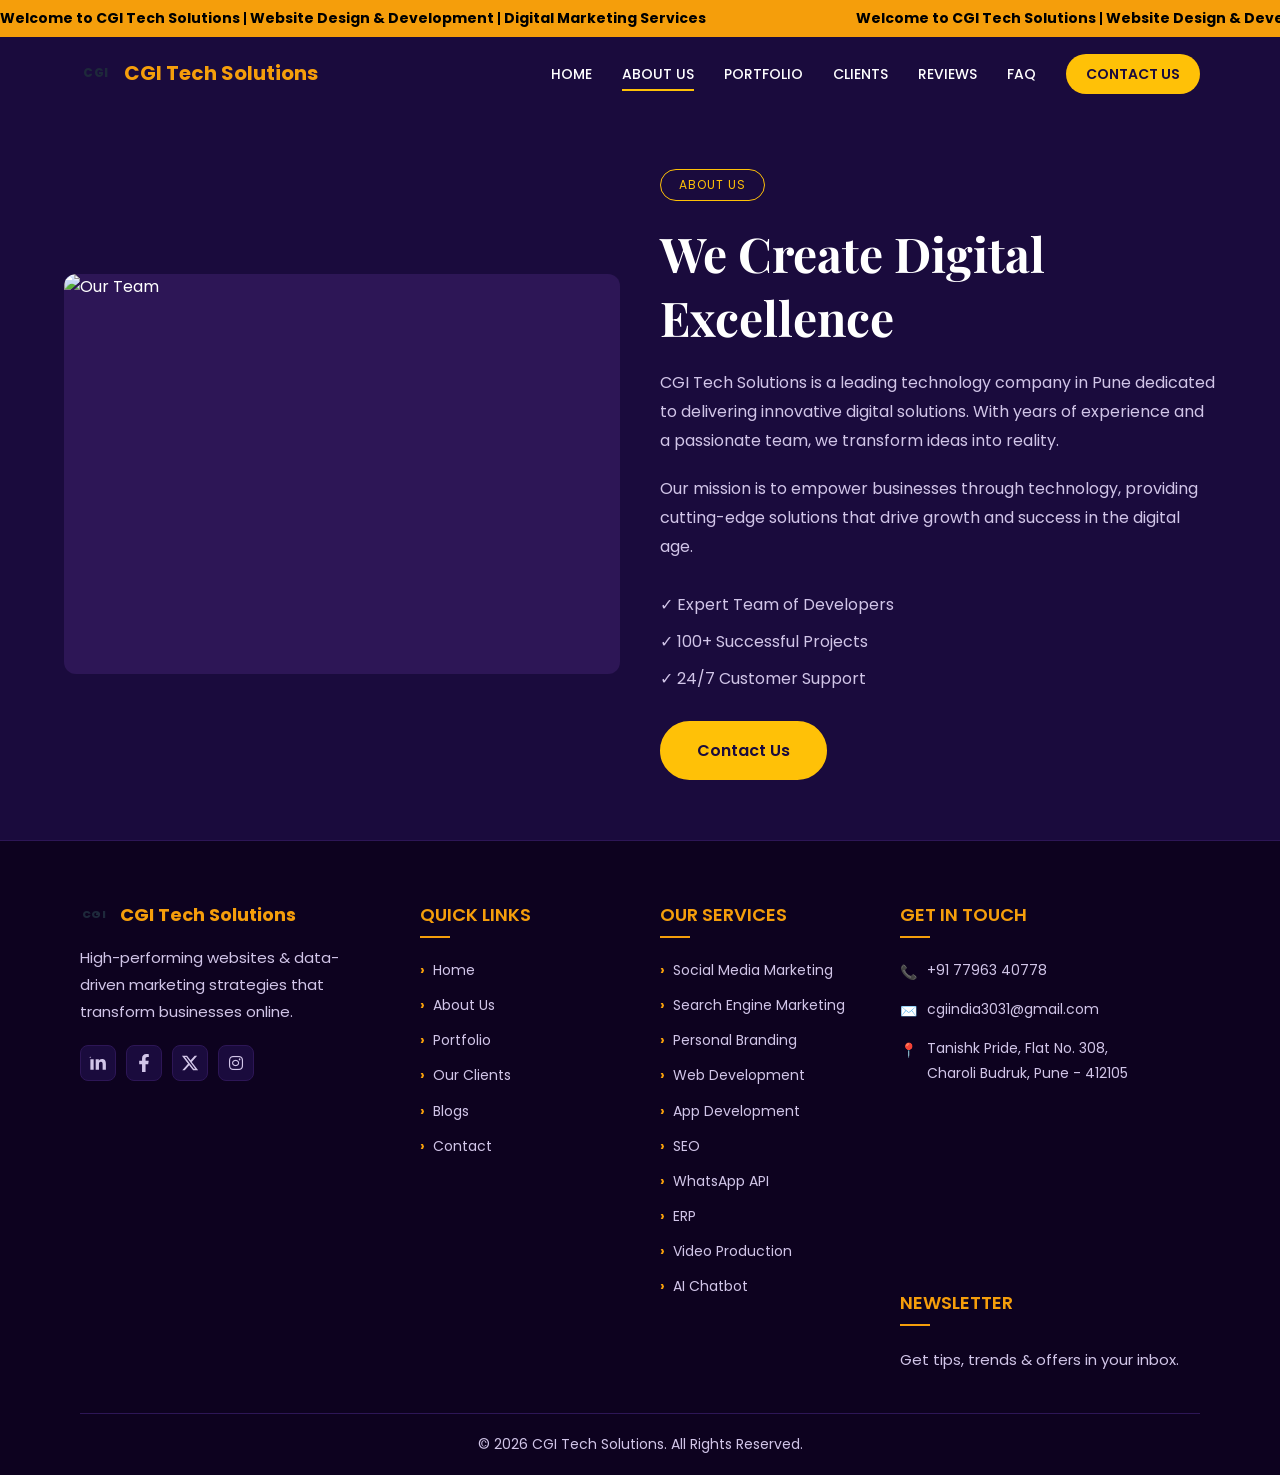
==== commit d1ec557b: "Update index.html" ====
--- a/about-us/index.html
+++ b/about-us/index.html
@@ -9,24 +9,22 @@
 <meta property="og:url" content="https://cgitechsolution.github.io/cgitech/about-us/"> 
 <meta property="og:title" content="About CGI Tech Solutions | Nagpur & Pune">
 <meta property="og:description" content="6+ Years Experience. 100+ Projects Delivered. Expert Website Design Team in Nagpur & Pune.">
-  <meta name="twitter:title" content="About CGI Tech Solutions | Nagpur & Pune">
-    <meta property="og:image" content="https://cgitechsolution.github.io/cgitech/logo.jpg">
-    <meta name="twitter:card" content="summary_large_image">
+<meta property="og:image" content="https://cgitechsolution.github.io/cgitech/logo.jpg">
+<meta name="twitter:card" content="summary_large_image">
+<meta name="twitter:title" content="About CGI Tech Solutions | Nagpur & Pune">
+<meta name="twitter:description" content="6+ Years Experience. 100+ Projects Delivered. Expert Website Design Team in Nagpur & Pune.">
 <meta name="twitter:image" content="https://cgitechsolution.github.io/cgitech/logo.jpg">
-<meta name="twitter:description" content="6+ Years Experience. 100+ Projects Delivered. Expert Website Design Team in Nagpur & Pune.">
 <link rel="canonical" href="https://cgitechsolution.github.io/cgitech/about-us/">
 <link rel="icon" type="image/png" sizes="32x32" href="/favicon.png?v=6">
 <link rel="icon" type="image/png" sizes="16x16" href="/favicon.png?v=6">
 <link rel="shortcut icon" href="/favicon.png?v=6">
 <link rel="apple-touch-icon" sizes="180x180" href="/favicon.png?v=6">
 
-    <!-- Social Sharing - WhatsApp, Facebook, LinkedIn साठी -->
-  
-
     <!-- CSS & Fonts -->
     <link rel="stylesheet" href="https://cdnjs.cloudflare.com/ajax/libs/font-awesome/6.5.1/css/all.min.css">
    <link rel="stylesheet" href="/styles.css">
     <link href="https://fonts.googleapis.com/css2?family=Playfair+Display:wght@700&family=Poppins:wght@400;500;600&display=swap" rel="stylesheet">
+    <link href="https://unpkg.com/aos@2.3.1/dist/aos.css" rel="stylesheet">
 <script src="https://www.gstatic.com/firebasejs/8.10.0/firebase-app.js"></script>
 <script src="https://www.gstatic.com/firebasejs/8.10.0/firebase-database.js"></script>
     <!-- Google tag (gtag.js) -->
@@ -35,7 +33,6 @@
   window.dataLayer = window.dataLayer || [];
   function gtag(){dataLayer.push(arguments);}
   gtag('js', new Date());
-
   gtag('config', 'G-9RWV1Z2N6R');
 </script>
  <script type="application/ld+json">
@@ -59,91 +56,8 @@
   }
 }
 </script>
-    <!-- Tuze baki code -->
-    <link href="https://unpkg.com/aos@2.3.1/dist/aos.css" rel="stylesheet">
-    <style>
-        /* Background Animation */
-        body {
-            background: linear-gradient(-45deg, #1a0b3d, #2d1656, #3d1f6e, #1a0b3d);
-            background-size: 400% 400%;
-            animation: gradientBG 15s ease infinite;
-        }
-        @keyframes gradientBG {
-            0% { background-position: 0% 50%; }
-            50% { background-position: 100% 50%; }
-            100% { background-position: 0% 50%; }
-        }
-
-        /* Heading Animation */
-        .hero h1 {
-            opacity: 0;
-            transform: translateY(30px);
-            animation: fadeInUp 1s ease 0.3s forwards;
-        }
-        @keyframes fadeInUp {
-            to { opacity: 1; transform: translateY(0); }
-        }
-        /* Animated Gradient Background */
-body {
-    background: linear-gradient(-45deg, #0f0c29, #302b63, #24243e, #1a1a2e);
-    background-size: 400% 400%;
-    animation: gradientBG 15s ease infinite;
-}
-
-@keyframes gradientBG {
-    0% { background-position: 0% 50%; }
-    50% { background-position: 100% 50%; }
-    100% { background-position: 0% 50%; }
-}
-    </style>
-<style>
-/* ===== LOGO SIZE FIX - HACH TAK ===== */
-.software-logos {
-    display: grid !important;
-    grid-template-columns: repeat(6, 1fr) !important;
-    gap: 50px 30px !important;
-    align-items: center !important;
-}
-
-.logo-item {
-    text-align: center !important;
-    height: auto !important;
-}
-
-.logo-item img {
-    width: 50px !important;
-    height: 50px !important;
-    max-width: 50px !important;
-    max-height: 50px !important;
-    object-fit: contain !important;
-    filter: brightness(0) invert(1) !important;
-    opacity: 0.9 !important;
-    margin: 0 auto 15px auto !important;
-    display: block !important;
-}
-
-.logo-item p {
-    color: rgba(255, 255, 255, 0.8) !important;
-    font-size: 14px !important;
-    font-weight: 500 !important;
-    margin: 0 !important;
-}
-
-@media (max-width: 768px) {
-    .software-logos { 
-        grid-template-columns: repeat(3, 1fr) !important;
-        gap: 30px 20px !important;
-    }
-    .logo-item img {
-        width: 40px !important;
-        height: 40px !important;
-        max-width: 40px !important;
-        max-height: 40px !important;
-    }
-}
-</style>
 </head>
-    <body>
+<body>
     <!-- Top Marquee Start -->
     <div class="top-bar">
        <div class="marquee-wrapper">
@@ -153,29 +67,30 @@
               <span><strong>Welcome to CGI Tech Solutions</strong> | <strong>Website Design & Development </strong> | <strong>Digital Marketing Services</strong></span>
           </div>
        </div>
+    </div> <!-- ← HA ADD KELA -->
     <!-- Top Marquee End -->
-        <header>
-    <div class="logo">
-        <div class="logo-icon">CGI</div>
-        CGI Tech Solutions
-    </div>  
-<nav>
-    <div class="menu-btn" onclick="toggleMenu()">☰</div>
- <ul class="nav-links" id="navLinks">
- <li><a href="/" >HOME</a></li> 
-<li><a href="/about-us/" class="active">ABOUT US</a></li> 
-<li><a href="/portfolio/">PORTFOLIO</a></li>
-<li><a href="/our-clients/">CLIENTS</a></li>
-<li><a href="/reviews/">REVIEWS</a></li>
-<li><a href="/faq/">FAQ</a></li>
-<li><a href="/contact/" class="btn-contact">CONTACT US</a></li>
-        </ul>
-    </nav>
-</header>
-<main>
-<section class="about" id="about">
+    <header>
+        <div class="logo">
+            <div class="logo-icon">CGI</div>
+            CGI Tech Solutions
+        </div>  
+        <nav>
+            <div class="menu-btn" onclick="toggleMenu()">☰</div>
+            <ul class="nav-links" id="navLinks">
+                <li><a href="/">HOME</a></li> 
+                <li><a href="/about-us/" class="active">ABOUT US</a></li> 
+                <li><a href="/portfolio/">PORTFOLIO</a></li>
+                <li><a href="/our-clients/">CLIENTS</a></li>
+                <li><a href="/reviews/">REVIEWS</a></li>
+                <li><a href="/faq/">FAQ</a></li>
+                <li><a href="/contact/" class="btn-contact">CONTACT US</a></li>
+            </ul>
+        </nav>
+    </header>
+    <main>
+        <section class="about" id="about">
             <div class="about-image">
-           <img src="/team.jpg" alt="Our Team">
+                <img src="/team.jpg" alt="Our Team">
             </div>
             <div class="about-content">
                 <div class="section-badge">ABOUT US</div>
@@ -187,10 +102,10 @@
                     <li>✓ 100+ Successful Projects</li>
                     <li>✓ 24/7 Customer Support</li>
                 </ul>
-            <a href="/contact/" class="btn-primary">Contact Us</a>
+                <a href="/contact/" class="btn-primary">Contact Us</a>
             </div>
         </section>
-</main>
+    </main>
         <footer>
     <div class="footer-content">
         <!-- Column 1: Logo + Social -->
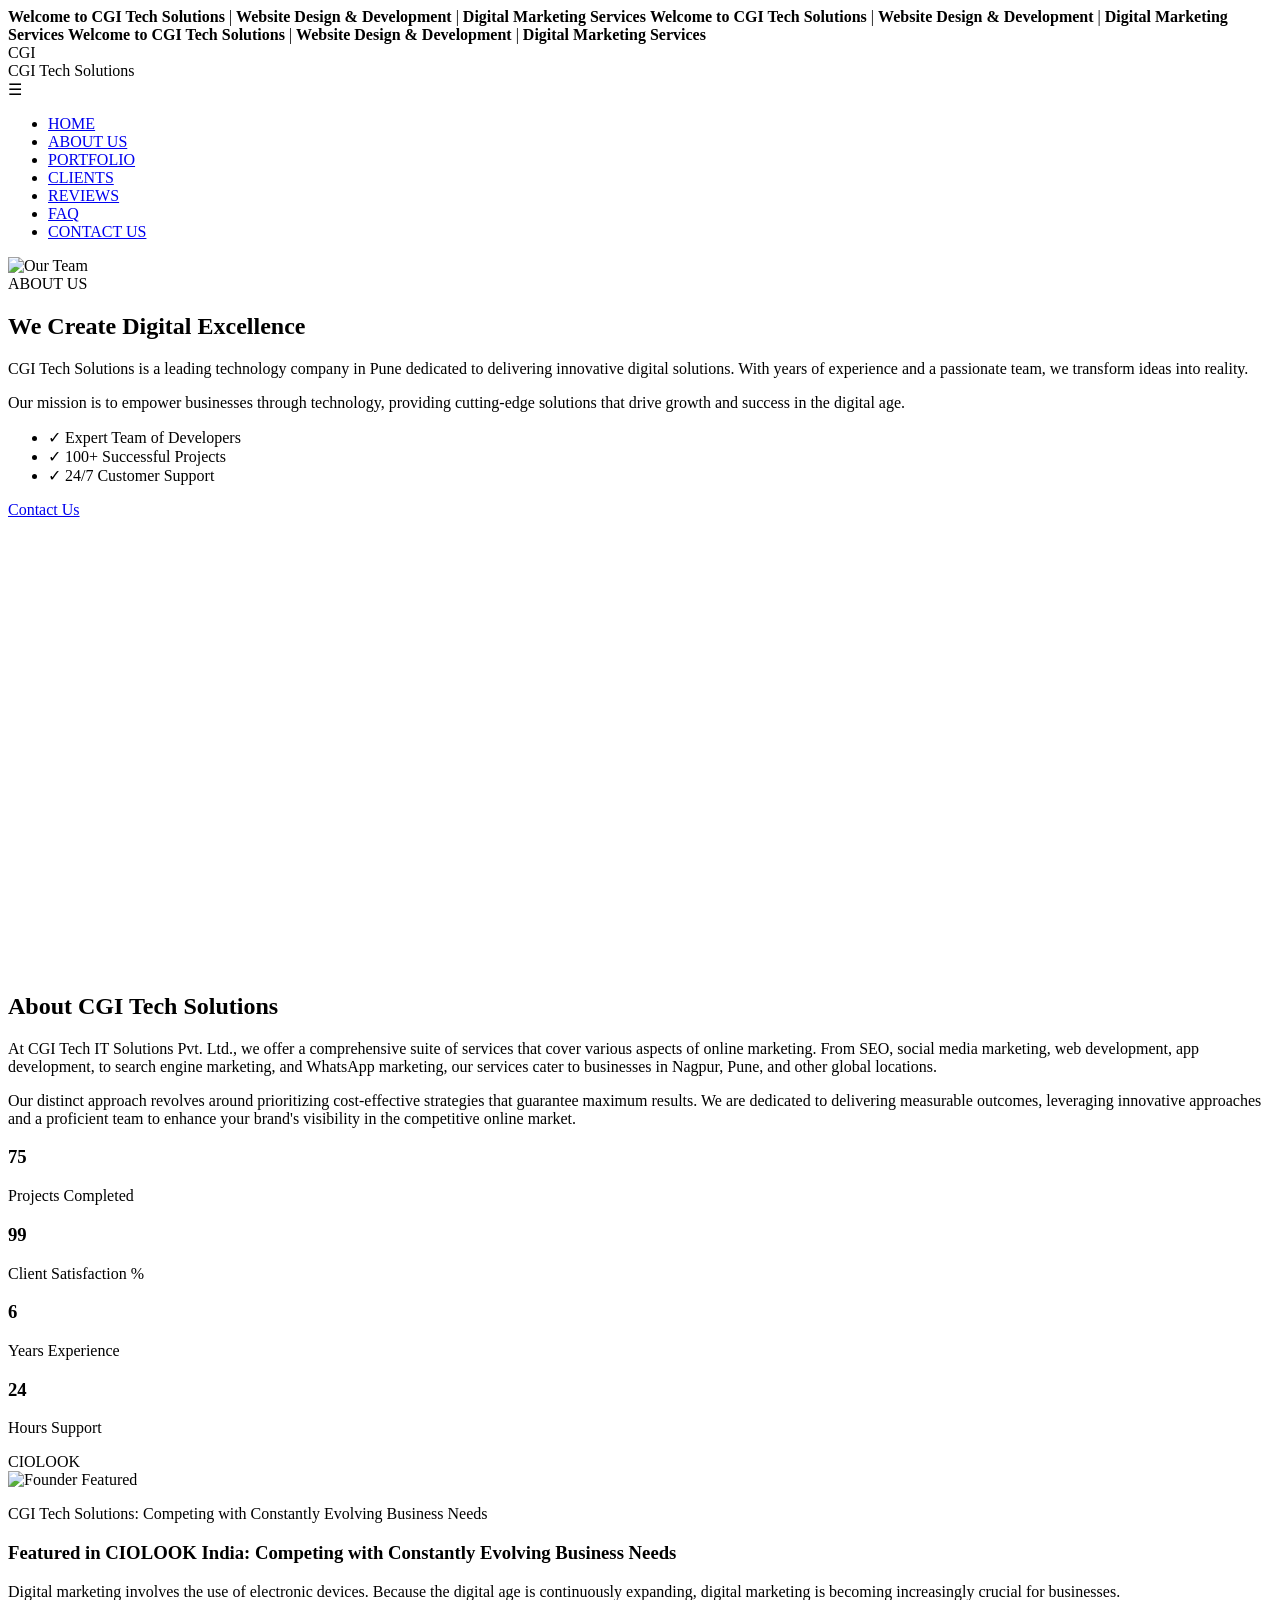
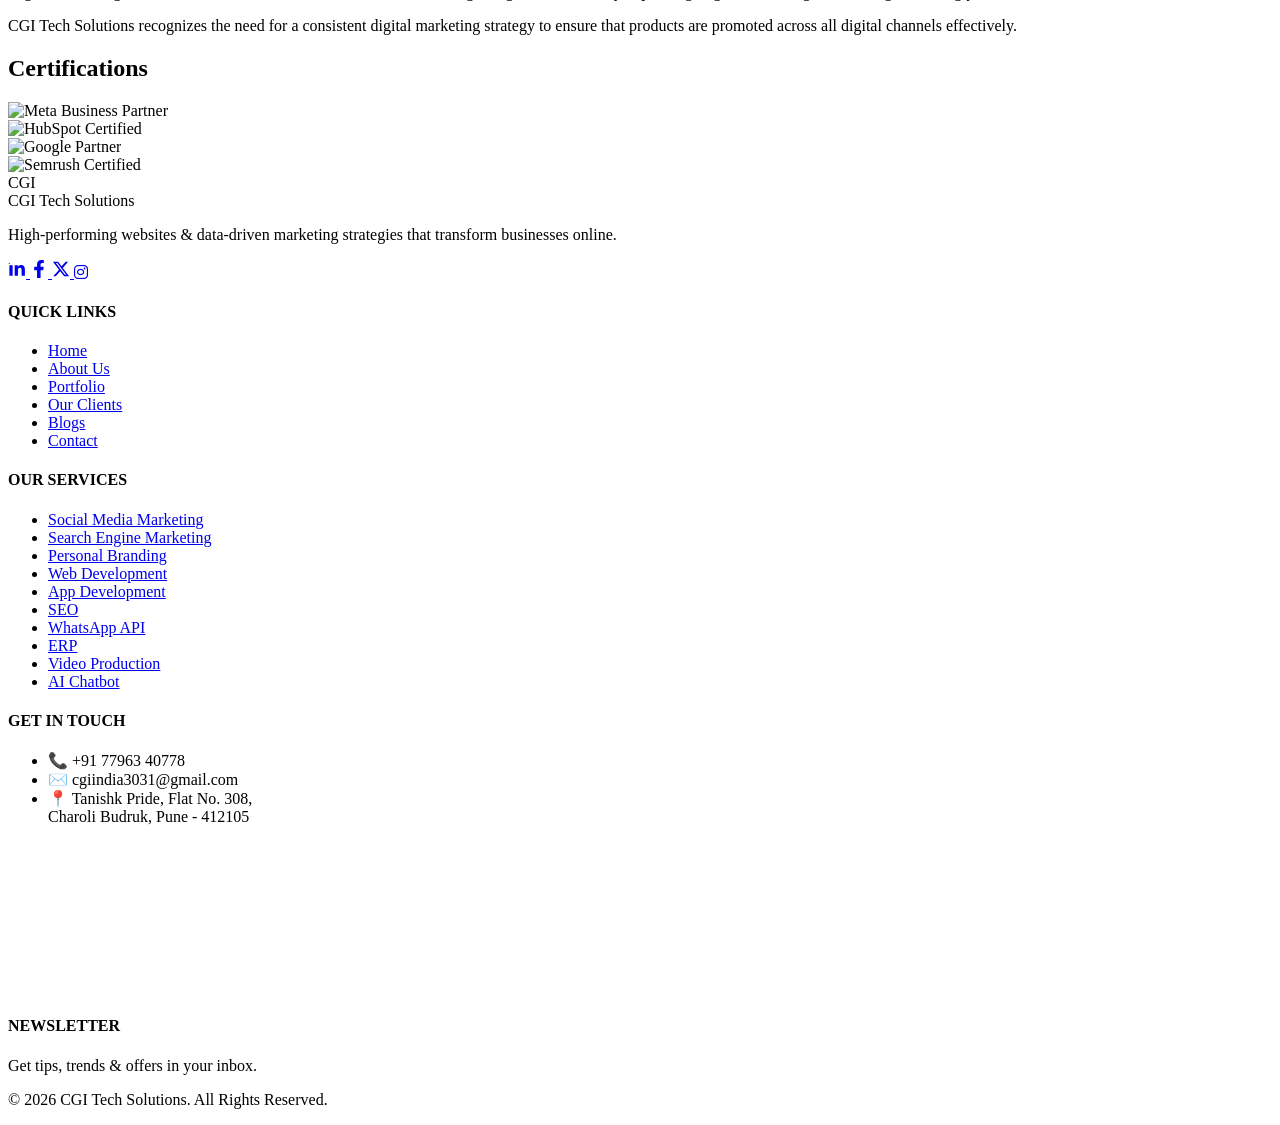
==== commit ceeb10a1: "Update index.html" ====
--- a/about-us/index.html
+++ b/about-us/index.html
@@ -15,14 +15,14 @@
 <meta name="twitter:description" content="6+ Years Experience. 100+ Projects Delivered. Expert Website Design Team in Nagpur & Pune.">
 <meta name="twitter:image" content="https://cgitechsolution.github.io/cgitech/logo.jpg">
 <link rel="canonical" href="https://cgitechsolution.github.io/cgitech/about-us/">
-<link rel="icon" type="image/png" sizes="32x32" href="/favicon.png?v=6">
+<link rel="icon" type="image/png" sizes="32x32" href="/cgitech/favicon.png?v=6">
 <link rel="icon" type="image/png" sizes="16x16" href="/favicon.png?v=6">
 <link rel="shortcut icon" href="/favicon.png?v=6">
 <link rel="apple-touch-icon" sizes="180x180" href="/favicon.png?v=6">
 
     <!-- CSS & Fonts -->
     <link rel="stylesheet" href="https://cdnjs.cloudflare.com/ajax/libs/font-awesome/6.5.1/css/all.min.css">
-   <link rel="stylesheet" href="/styles.css">
+ <link rel="stylesheet" href="/cgitech/styles.css">
     <link href="https://fonts.googleapis.com/css2?family=Playfair+Display:wght@700&family=Poppins:wght@400;500;600&display=swap" rel="stylesheet">
     <link href="https://unpkg.com/aos@2.3.1/dist/aos.css" rel="stylesheet">
 <script src="https://www.gstatic.com/firebasejs/8.10.0/firebase-app.js"></script>
@@ -90,7 +90,7 @@
     <main>
         <section class="about" id="about">
             <div class="about-image">
-                <img src="/team.jpg" alt="Our Team">
+             <img src="/cgitech/team.jpg" alt="Our Team">
             </div>
             <div class="about-content">
                 <div class="section-badge">ABOUT US</div>
@@ -105,6 +105,93 @@
                 <a href="/contact/" class="btn-primary">Contact Us</a>
             </div>
         </section>
+    <!-- 2. Video + Content Section -->
+    <section class="about-detailed" id="about">
+        <div class="container">
+            <div class="about-grid">
+               <div class="about-video">
+                    <iframe 
+                        src="https://www.instagram.com/reel/DVApsI3EdmW/embed" 
+                        width="100%" 
+                          height="450" 
+                        frameborder="0" 
+                        scrolling="no" 
+                        allowtransparency="true">
+                </iframe>
+                </div>
+                <div class="about-content">
+                    <h2>About CGI Tech Solutions</h2>
+                    <p>At CGI Tech IT Solutions Pvt. Ltd., we offer a comprehensive suite of services that cover various aspects of online marketing. From SEO, social media marketing, web development, app development, to search engine marketing, and WhatsApp marketing, our services cater to businesses in Nagpur, Pune, and other global locations.</p>
+                    <p>Our distinct approach revolves around prioritizing cost-effective strategies that guarantee maximum results. We are dedicated to delivering measurable outcomes, leveraging innovative approaches and a proficient team to enhance your brand's visibility in the competitive online market.</p>
+                </div>
+            </div>
+        </div>
+    </section>
+
+   <!-- Stats Counter Section - NEW -->
+<section class="stats">
+  <div class="container">
+    <div class="stats-grid">
+      <div class="stat-item">
+        <h3 class="counter" data-target="75">75</h3>
+        <p>Projects Completed</p>
+      </div>
+      <div class="stat-item">
+        <h3 class="counter" data-target="99">99</h3>
+        <p>Client Satisfaction %</p>
+      </div>
+      <div class="stat-item">
+        <h3 class="counter" data-target="6">6</h3>
+        <p>Years Experience</p>
+      </div>
+      <div class="stat-item">
+        <h3 class="counter" data-target="24">24</h3>
+        <p>Hours Support</p>
+      </div>
+    </div>
+  </div>
+</section>
+
+    
+
+    <!-- 6. Featured In Section -->
+    <section class="media-coverage">
+        <div class="container">
+            <div class="media-grid">
+                <div class="media-image">
+                    <div class="media-logo">CIOLOOK</div>
+                    <img src="../founder-feature.jpg" alt="Founder Featured">
+                    <p class="img-caption">CGI Tech Solutions: Competing with Constantly Evolving Business Needs</p>
+                </div>
+                <div class="media-content">
+                    <h3>Featured in CIOLOOK India: Competing with Constantly Evolving Business Needs</h3>
+                    <p>Digital marketing involves the use of electronic devices. Because the digital age is continuously expanding, digital marketing is becoming increasingly crucial for businesses.</p>
+                    <p>CGI Tech Solutions recognizes the need for a consistent digital marketing strategy to ensure that products are promoted across all digital channels effectively.</p>
+                </div>
+            </div>
+        </div>
+    </section>
+
+    <!-- 7. Certifications Section -->
+    <section class="certifications">
+        <div class="container">
+            <h2 class="section-title">Certifications</h2>
+            <div class="cert-grid">
+                <div class="cert-card">
+                    <img src="../10.png" alt="Meta Business Partner">
+                </div>
+                  <div class="cert-card">
+                    <img src="../11.png" alt="HubSpot Certified">
+                </div>
+                <div class="cert-card">
+                    <img src="../12.png" alt="Google Partner">
+                </div>
+                <div class="cert-card">
+                    <img src="../13.png" alt="Semrush Certified">
+                </div>
+            </div>
+        </div>
+    </section>
     </main>
         <footer>
     <div class="footer-content">
